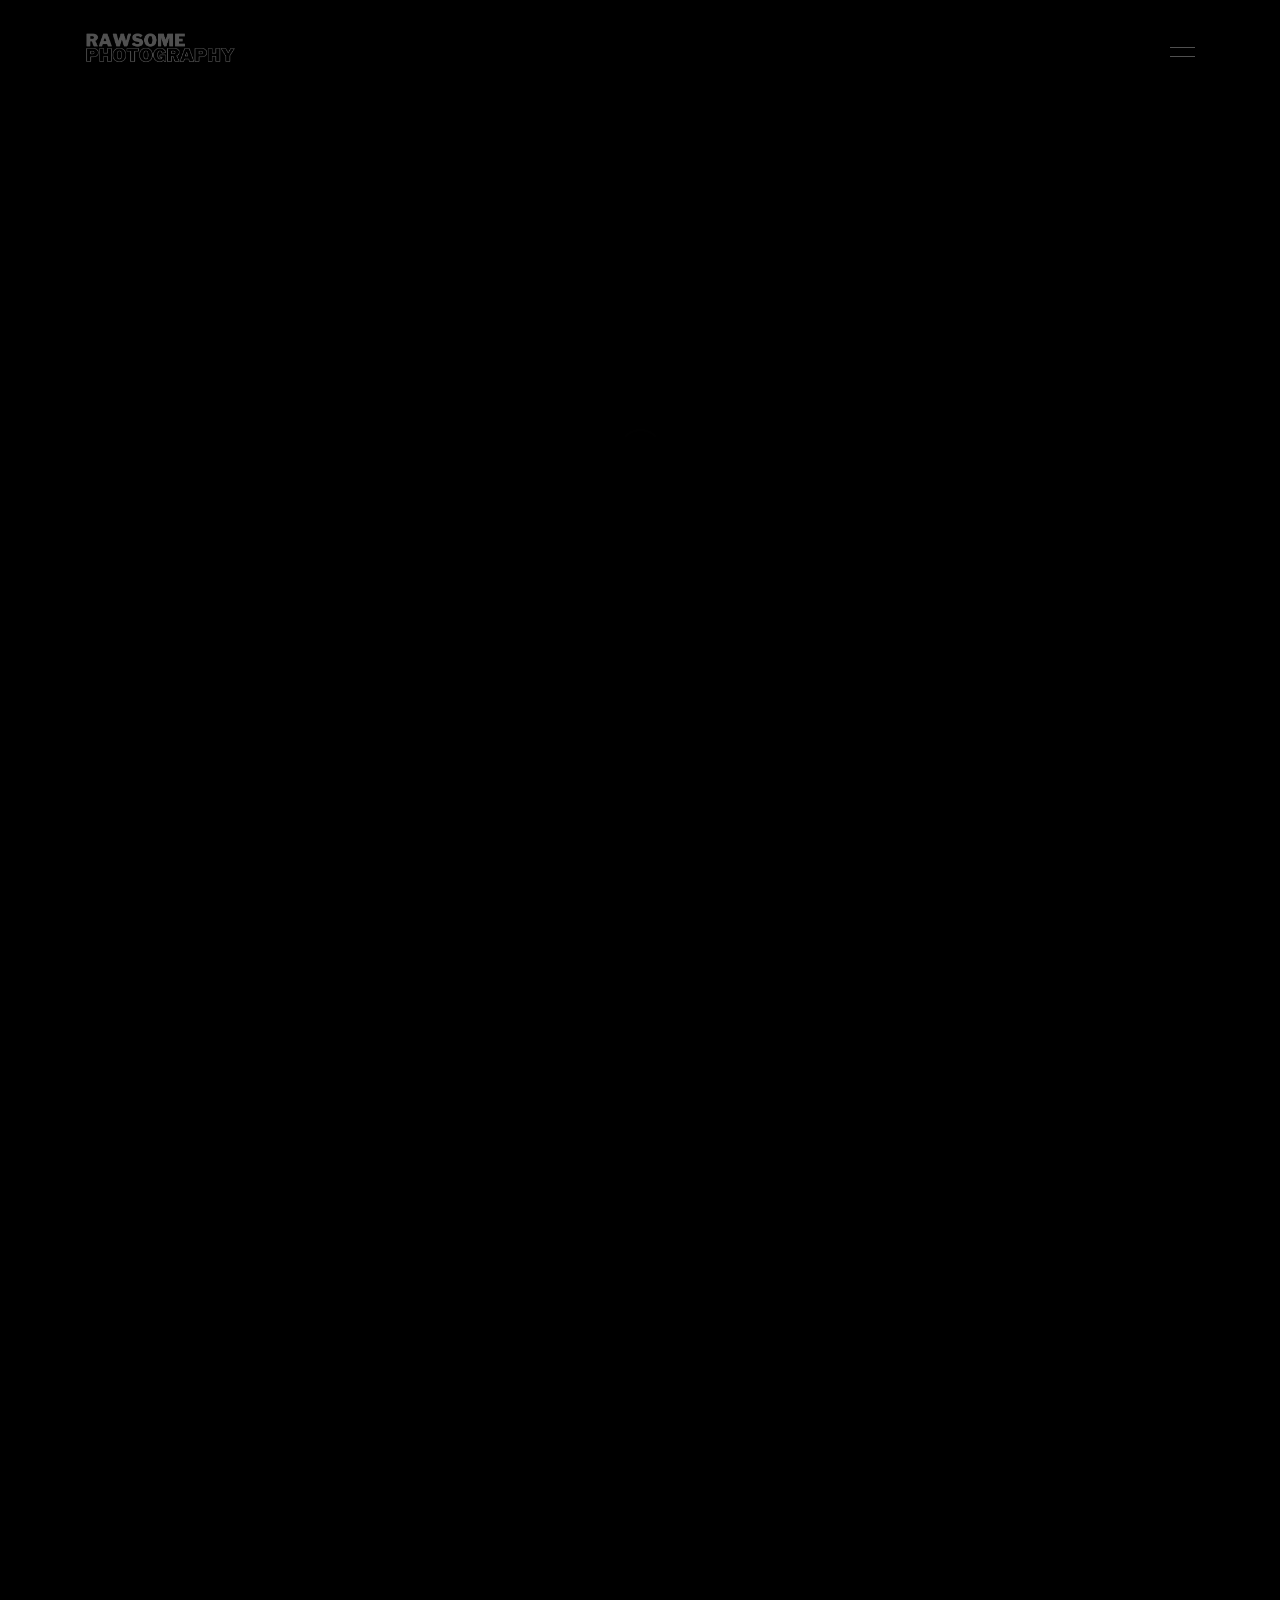
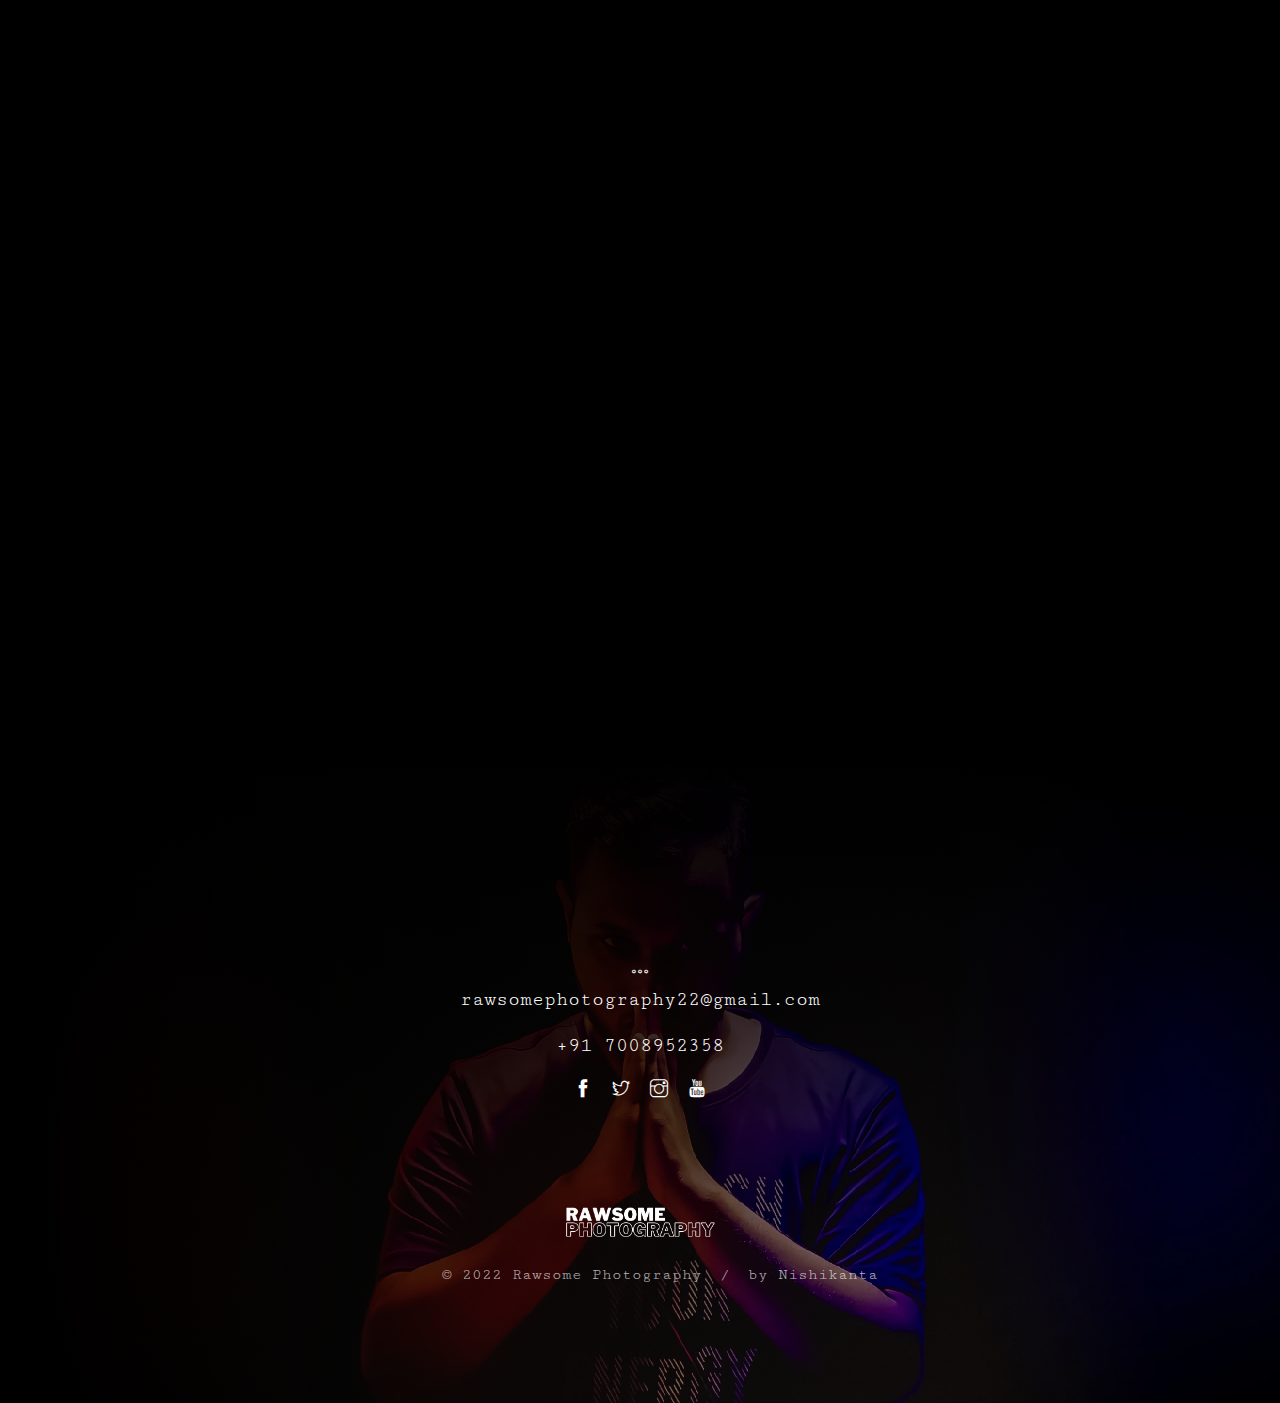
==== about.html @ 1d522aca "first commit" ====
<!DOCTYPE HTML>
<html lang="en">

<head>
    <meta charset="utf-8">
    <meta http-equiv="X-UA-Compatible" content="IE=edge">
    <title>Rawsome-Photography </title>
    <meta name="viewport" content="width=device-width, initial-scale=1">
    <link rel="icon" type="image/png" href="images/favicon.png" />
    <link rel="stylesheet" href="css/animate.css">
    <link rel="stylesheet" href="css/themify-icons.css">
    <link rel="stylesheet" href="css/bootstrap.css">
    <link rel="stylesheet" href="css/flexslider.css">
    <link rel="stylesheet" href="css/fancybox.min.css">
    <link rel="stylesheet" href="css/style.css">
    
</head>
<body>
    <!-- Preloader -->
    <div class="preloader-bg"></div>
    <div id="preloader">
        <div id="preloader-status">
            <div class="preloader-position loader">
                <span></span>
            </div>
        </div>
    </div>
    <!-- Progress-wrapp scroll-button -->
    <div class="progress-wrap">
        <svg class="progress-circle svg-content" width="100%" height="100%" viewBox="-1 -1 102 102">
            <path d="M50,1 a49,49 0 0,1 0,98 a49,49 0 0,1 0,-98" /> </svg>
    </div>
    <!-- Menu -->
    <nav class="dorothea-menu" id="ann-navbar-spy">
        <div class="dorothea-menu-inner" id="ann-navbar">
            <ul class="list-unstyled">
                <li><a href="index.html">Home</a></li>
                <li class="active"><a href="about.html">About</a></li>
                <li><a href="services.html">Services</a></li>
                <li><a href="gallery.html">Portfolio</a></li>
                <li><a href="feedback.html">Feedback</a></li>
                <li><a href="blog.html">Shop</a></li>
                <li><a href="contact.html">Contact</a></li>
            </ul>
        </div>
    </nav>
    <!-- Header -->
    <header class="dorothea-header">
        <div class="container">
            <div class="row align-items-center">
                <!-- Logo -->
                <div class="col-6 col-md-6 dorothea-logo-wrap">
                    <a href="index.html" class="dorothea-logo"><img src="images/demo/logo.webp" alt=""></a>
                </div>
                <!-- Menu Burger -->
                <div class="col-6 col-md-6 text-right dorothea-menu-burger-wrap"> <a href="#" class="dorothea-nav-toggle ann-js-dorothea-nav-toggle"><i></i></a> </div>
            </div>
        </div>
    </header>
    <!-- About -->
    <div class="section-banner">
        <div class="container">
            <div class="row">
                <div class="col-md-12 text-center"> <span class="dorothea-heading-meta animate-box" data-animate-effect="fadeInUp">Welcome</span>
                    <h2 class="dorothea-heading animate-box" data-animate-effect="fadeInUp">About Me</h2> </div>
            </div>
            <div class="row">
                <div class="col-md-12 animate-box" data-animate-effect="fadeInUp"> <img src="images/demo/footer.webp" class="img-fluid mb-30" alt="dorothea"> </div>
            </div>
            <div class="row">
                <div class="col-md-12 animate-box" data-animate-effect="fadeInUp"> <span class="dorothea-heading-meta">Photographer</span>
                    <h2>Sabyasachi Mitra</h2>
                    <p>Hey there! My name is Sabyasachi Mitra and I've been pursuing photography since 2017. I hail from Odisha and currently studying at Silicon Institute Of Technology
                        Bhubaneswar. My journey as a Photographer was not easy , When i started off i didn't know what genre to start with. With time i honed my skills towards capturing humans
                        and their emotions and have been fortunate enough to create stunning portraits out of the same. They say learning never stops and that's the same for me since Day 1 i have
                        been saying this one thing to myself that " You need to be versatile " and i will be , continuing to forge new paths and a new tommorow. Being me , Being Rawsome.</p>
                    <p>
                        I have been working with Reborn - Drink,Dance,Dine since December 2021 where i cover their events and club. I've also done my part in various college events like - Noesis , Zygon
                        ALso i have been in multiple photoshoots with creative designs as well as amazing and talented models. Also have been doing cinematography for various other companies ( Like Redbull , UPRE etc. ) </p> <img src="images/demo/sign.png" class="signature" alt="dorothea"> </div>
            </div>
        </div>
    </div>
    <!-- Team -->
    <div class="section-padding">
        <div class="container">
            <div class="row">
                <div class="col-md-12 text-center"> <span class="dorothea-heading-meta animate-box" data-animate-effect="fadeInUp">Photographer</span>
                    <h2 class="dorothea-heading animate-box" data-animate-effect="fadeInUp">Creative Team</h2> </div>
            </div>
            <div class="row">
                <div class="col-md-6 animate-box" data-animate-effect="fadeInUp">
                    <div class="dorothea-team"> <img src="images/team/1.jpg" class="img-fluid" alt="">
                        <div class="desc">
                            <div class="con">
                                <h5><a href="#0">Olivia Snow</a></h5> 
                                <span>Event Photographer</span>
                                <p class="icon"> <span><a href="#0"><i class="ti-instagram"></i></a></span> <span><a href="#0"><i class="ti-vimeo"></i></a></span> <span><a href="#0"><i class="ti-twitter"></i></a></span> </p>
                            </div>
                        </div>
                    </div>
                </div>
                <div class="col-md-6 animate-box" data-animate-effect="fadeInUp">
                    <div class="dorothea-team"> <img src="images/team/2.jpg" class="img-fluid" alt="">
                        <div class="desc">
                            <div class="con">
                                <h5><a href="#0">Betty Flynn</a></h5> 
                                <span>Wedding Photographer</span>
                                <p class="icon"> <span><a href="#0"><i class="ti-instagram"></i></a></span> <span><a href="#0"><i class="ti-vimeo"></i></a></span> <span><a href="#0"><i class="ti-twitter"></i></a></span> </p>
                            </div>
                        </div>
                    </div>
                </div>
            </div>
        </div>
    </div>
    <!-- Footer -->
    <div id="dorothea-footer" class="section-banner background-image" style="background: url('images/demo/footer.webp') center center; background-size: cover;">
        <div class="top-fade"></div>
        <div class="left-fade"></div>
        <div class="wrap-text">
            <i class="ti-more"></i>
            <p><a href="mailto:rawsomephotography22@gmail.com" class="mail">rawsomephotography22@gmail.com</a></p>
            <p><a href="tel:7008952358" class="phone">+91 7008952358</a></p>
            <ul class="social-network">
                <li><a href="https://www.facebook.com/sabya.is.mitra.786"><i class="ti-facebook"></i></a></li>
                <li><a href="https://twitter.com/Sabya786"><i class="ti-twitter"></i></a></li>
                <li><a href="https://www.instagram.com/rawsome_photographer/"><i class="ti-instagram"></i></a></li>
                <li><a href="https://www.youtube.com/channel/UCxED0mYUphMPQMyVocxD6zA"><i class="ti-youtube"></i></a></li>
            </ul>
            <div><img src="images/demo/logo.webp" class="logo-row" alt=""></div>
            <div class="credits-row">
               <ul>
                <li>© 2022 Rawsome Photography</li>
                <li>/</li>
                <li><a href="https://github.com/NishikantaRay" target="_blank">by Nishikanta</a></li>
                </ul>
            </div>
        </div>
    </div>
    <!-- jQuery -->
    <script src="js/jquery.min.js"></script>
    <script src="js/modernizr-2.6.2.min.js"></script>
    <script src="js/jquery.easing.1.3.js"></script>
    <script src="js/bootstrap.min.js"></script>
    <script src="js/jquery.waypoints.min.js"></script>
    <script src="js/jquery.flexslider-min.js"></script>
    <script src="js/sticky-kit.min.js"></script>
    <script src="js/jquery.fancybox.min.js"></script>
    <script src="js/smooth-scroll.min.js"></script>
    <script src="js/main.js"></script>
</body>

</html>
---- css/themify-icons.css ----
@font-face {
	font-family: 'themify';
	src:url('../fonts/themify.eot');
	src:url('../fonts/themifyd41d.eot?#iefix') format('embedded-opentype'),
		url('../fonts/themify.woff') format('woff'),
		url('../fonts/themify.ttf') format('truetype'),
		url('../fonts/themify.svg') format('svg');
	font-weight: normal;
	font-style: normal;
}

[class^="ti-"], [class*=" ti-"] {
	font-family: 'themify';
	speak: none;
	font-style: normal;
	font-weight: normal;
	font-variant: normal;
	text-transform: none;
	line-height: 1;

	/* Better Font Rendering =========== */
	-webkit-font-smoothing: antialiased;
	-moz-osx-font-smoothing: grayscale;
}

.ti-wand:before {
	content: "\e600";
}
.ti-volume:before {
	content: "\e601";
}
.ti-user:before {
	content: "\e602";
}
.ti-unlock:before {
	content: "\e603";
}
.ti-unlink:before {
	content: "\e604";
}
.ti-trash:before {
	content: "\e605";
}
.ti-thought:before {
	content: "\e606";
}
.ti-target:before {
	content: "\e607";
}
.ti-tag:before {
	content: "\e608";
}
.ti-tablet:before {
	content: "\e609";
}
.ti-star:before {
	content: "\e60a";
}
.ti-spray:before {
	content: "\e60b";
}
.ti-signal:before {
	content: "\e60c";
}
.ti-shopping-cart:before {
	content: "\e60d";
}
.ti-shopping-cart-full:before {
	content: "\e60e";
}
.ti-settings:before {
	content: "\e60f";
}
.ti-search:before {
	content: "\e610";
}
.ti-zoom-in:before {
	content: "\e611";
}
.ti-zoom-out:before {
	content: "\e612";
}
.ti-cut:before {
	content: "\e613";
}
.ti-ruler:before {
	content: "\e614";
}
.ti-ruler-pencil:before {
	content: "\e615";
}
.ti-ruler-alt:before {
	content: "\e616";
}
.ti-bookmark:before {
	content: "\e617";
}
.ti-bookmark-alt:before {
	content: "\e618";
}
.ti-reload:before {
	content: "\e619";
}
.ti-plus:before {
	content: "\e61a";
}
.ti-pin:before {
	content: "\e61b";
}
.ti-pencil:before {
	content: "\e61c";
}
.ti-pencil-alt:before {
	content: "\e61d";
}
.ti-paint-roller:before {
	content: "\e61e";
}
.ti-paint-bucket:before {
	content: "\e61f";
}
.ti-na:before {
	content: "\e620";
}
.ti-mobile:before {
	content: "\e621";
}
.ti-minus:before {
	content: "\e622";
}
.ti-medall:before {
	content: "\e623";
}
.ti-medall-alt:before {
	content: "\e624";
}
.ti-marker:before {
	content: "\e625";
}
.ti-marker-alt:before {
	content: "\e626";
}
.ti-arrow-up:before {
	content: "\e627";
}
.ti-arrow-right:before {
	content: "\e628";
}
.ti-arrow-left:before {
	content: "\e629";
}
.ti-arrow-down:before {
	content: "\e62a";
}
.ti-lock:before {
	content: "\e62b";
}
.ti-location-arrow:before {
	content: "\e62c";
}
.ti-link:before {
	content: "\e62d";
}
.ti-layout:before {
	content: "\e62e";
}
.ti-layers:before {
	content: "\e62f";
}
.ti-layers-alt:before {
	content: "\e630";
}
.ti-key:before {
	content: "\e631";
}
.ti-import:before {
	content: "\e632";
}
.ti-image:before {
	content: "\e633";
}
.ti-heart:before {
	content: "\e634";
}
.ti-heart-broken:before {
	content: "\e635";
}
.ti-hand-stop:before {
	content: "\e636";
}
.ti-hand-open:before {
	content: "\e637";
}
.ti-hand-drag:before {
	content: "\e638";
}
.ti-folder:before {
	content: "\e639";
}
.ti-flag:before {
	content: "\e63a";
}
.ti-flag-alt:before {
	content: "\e63b";
}
.ti-flag-alt-2:before {
	content: "\e63c";
}
.ti-eye:before {
	content: "\e63d";
}
.ti-export:before {
	content: "\e63e";
}
.ti-exchange-vertical:before {
	content: "\e63f";
}
.ti-desktop:before {
	content: "\e640";
}
.ti-cup:before {
	content: "\e641";
}
.ti-crown:before {
	content: "\e642";
}
.ti-comments:before {
	content: "\e643";
}
.ti-comment:before {
	content: "\e644";
}
.ti-comment-alt:before {
	content: "\e645";
}
.ti-close:before {
	content: "\e646";
}
.ti-clip:before {
	content: "\e647";
}
.ti-angle-up:before {
	content: "\e648";
}
.ti-angle-right:before {
	content: "\e649";
}
.ti-angle-left:before {
	content: "\e64a";
}
.ti-angle-down:before {
	content: "\e64b";
}
.ti-check:before {
	content: "\e64c";
}
.ti-check-box:before {
	content: "\e64d";
}
.ti-camera:before {
	content: "\e64e";
}
.ti-announcement:before {
	content: "\e64f";
}
.ti-brush:before {
	content: "\e650";
}
.ti-briefcase:before {
	content: "\e651";
}
.ti-bolt:before {
	content: "\e652";
}
.ti-bolt-alt:before {
	content: "\e653";
}
.ti-blackboard:before {
	content: "\e654";
}
.ti-bag:before {
	content: "\e655";
}
.ti-move:before {
	content: "\e656";
}
.ti-arrows-vertical:before {
	content: "\e657";
}
.ti-arrows-horizontal:before {
	content: "\e658";
}
.ti-fullscreen:before {
	content: "\e659";
}
.ti-arrow-top-right:before {
	content: "\e65a";
}
.ti-arrow-top-left:before {
	content: "\e65b";
}
.ti-arrow-circle-up:before {
	content: "\e65c";
}
.ti-arrow-circle-right:before {
	content: "\e65d";
}
.ti-arrow-circle-left:before {
	content: "\e65e";
}
.ti-arrow-circle-down:before {
	content: "\e65f";
}
.ti-angle-double-up:before {
	content: "\e660";
}
.ti-angle-double-right:before {
	content: "\e661";
}
.ti-angle-double-left:before {
	content: "\e662";
}
.ti-angle-double-down:before {
	content: "\e663";
}
.ti-zip:before {
	content: "\e664";
}
.ti-world:before {
	content: "\e665";
}
.ti-wheelchair:before {
	content: "\e666";
}
.ti-view-list:before {
	content: "\e667";
}
.ti-view-list-alt:before {
	content: "\e668";
}
.ti-view-grid:before {
	content: "\e669";
}
.ti-uppercase:before {
	content: "\e66a";
}
.ti-upload:before {
	content: "\e66b";
}
.ti-underline:before {
	content: "\e66c";
}
.ti-truck:before {
	content: "\e66d";
}
.ti-timer:before {
	content: "\e66e";
}
.ti-ticket:before {
	content: "\e66f";
}
.ti-thumb-up:before {
	content: "\e670";
}
.ti-thumb-down:before {
	content: "\e671";
}
.ti-text:before {
	content: "\e672";
}
.ti-stats-up:before {
	content: "\e673";
}
.ti-stats-down:before {
	content: "\e674";
}
.ti-split-v:before {
	content: "\e675";
}
.ti-split-h:before {
	content: "\e676";
}
.ti-smallcap:before {
	content: "\e677";
}
.ti-shine:before {
	content: "\e678";
}
.ti-shift-right:before {
	content: "\e679";
}
.ti-shift-left:before {
	content: "\e67a";
}
.ti-shield:before {
	content: "\e67b";
}
.ti-notepad:before {
	content: "\e67c";
}
.ti-server:before {
	content: "\e67d";
}
.ti-quote-right:before {
	content: "\e67e";
}
.ti-quote-left:before {
	content: "\e67f";
}
.ti-pulse:before {
	content: "\e680";
}
.ti-printer:before {
	content: "\e681";
}
.ti-power-off:before {
	content: "\e682";
}
.ti-plug:before {
	content: "\e683";
}
.ti-pie-chart:before {
	content: "\e684";
}
.ti-paragraph:before {
	content: "\e685";
}
.ti-panel:before {
	content: "\e686";
}
.ti-package:before {
	content: "\e687";
}
.ti-music:before {
	content: "\e688";
}
.ti-music-alt:before {
	content: "\e689";
}
.ti-mouse:before {
	content: "\e68a";
}
.ti-mouse-alt:before {
	content: "\e68b";
}
.ti-money:before {
	content: "\e68c";
}
.ti-microphone:before {
	content: "\e68d";
}
.ti-menu:before {
	content: "\e68e";
}
.ti-menu-alt:before {
	content: "\e68f";
}
.ti-map:before {
	content: "\e690";
}
.ti-map-alt:before {
	content: "\e691";
}
.ti-loop:before {
	content: "\e692";
}
.ti-location-pin:before {
	content: "\e693";
}
.ti-list:before {
	content: "\e694";
}
.ti-light-bulb:before {
	content: "\e695";
}
.ti-Italic:before {
	content: "\e696";
}
.ti-info:before {
	content: "\e697";
}
.ti-infinite:before {
	content: "\e698";
}
.ti-id-badge:before {
	content: "\e699";
}
.ti-hummer:before {
	content: "\e69a";
}
.ti-home:before {
	content: "\e69b";
}
.ti-help:before {
	content: "\e69c";
}
.ti-headphone:before {
	content: "\e69d";
}
.ti-harddrives:before {
	content: "\e69e";
}
.ti-harddrive:before {
	content: "\e69f";
}
.ti-gift:before {
	content: "\e6a0";
}
.ti-game:before {
	content: "\e6a1";
}
.ti-filter:before {
	content: "\e6a2";
}
.ti-files:before {
	content: "\e6a3";
}
.ti-file:before {
	content: "\e6a4";
}
.ti-eraser:before {
	content: "\e6a5";
}
.ti-envelope:before {
	content: "\e6a6";
}
.ti-download:before {
	content: "\e6a7";
}
.ti-direction:before {
	content: "\e6a8";
}
.ti-direction-alt:before {
	content: "\e6a9";
}
.ti-dashboard:before {
	content: "\e6aa";
}
.ti-control-stop:before {
	content: "\e6ab";
}
.ti-control-shuffle:before {
	content: "\e6ac";
}
.ti-control-play:before {
	content: "\e6ad";
}
.ti-control-pause:before {
	content: "\e6ae";
}
.ti-control-forward:before {
	content: "\e6af";
}
.ti-control-backward:before {
	content: "\e6b0";
}
.ti-cloud:before {
	content: "\e6b1";
}
.ti-cloud-up:before {
	content: "\e6b2";
}
.ti-cloud-down:before {
	content: "\e6b3";
}
.ti-clipboard:before {
	content: "\e6b4";
}
.ti-car:before {
	content: "\e6b5";
}
.ti-calendar:before {
	content: "\e6b6";
}
.ti-book:before {
	content: "\e6b7";
}
.ti-bell:before {
	content: "\e6b8";
}
.ti-basketball:before {
	content: "\e6b9";
}
.ti-bar-chart:before {
	content: "\e6ba";
}
.ti-bar-chart-alt:before {
	content: "\e6bb";
}
.ti-back-right:before {
	content: "\e6bc";
}
.ti-back-left:before {
	content: "\e6bd";
}
.ti-arrows-corner:before {
	content: "\e6be";
}
.ti-archive:before {
	content: "\e6bf";
}
.ti-anchor:before {
	content: "\e6c0";
}
.ti-align-right:before {
	content: "\e6c1";
}
.ti-align-left:before {
	content: "\e6c2";
}
.ti-align-justify:before {
	content: "\e6c3";
}
.ti-align-center:before {
	content: "\e6c4";
}
.ti-alert:before {
	content: "\e6c5";
}
.ti-alarm-clock:before {
	content: "\e6c6";
}
.ti-agenda:before {
	content: "\e6c7";
}
.ti-write:before {
	content: "\e6c8";
}
.ti-window:before {
	content: "\e6c9";
}
.ti-widgetized:before {
	content: "\e6ca";
}
.ti-widget:before {
	content: "\e6cb";
}
.ti-widget-alt:before {
	content: "\e6cc";
}
.ti-wallet:before {
	content: "\e6cd";
}
.ti-video-clapper:before {
	content: "\e6ce";
}
.ti-video-camera:before {
	content: "\e6cf";
}
.ti-vector:before {
	content: "\e6d0";
}
.ti-themify-logo:before {
	content: "\e6d1";
}
.ti-themify-favicon:before {
	content: "\e6d2";
}
.ti-themify-favicon-alt:before {
	content: "\e6d3";
}
.ti-support:before {
	content: "\e6d4";
}
.ti-stamp:before {
	content: "\e6d5";
}
.ti-split-v-alt:before {
	content: "\e6d6";
}
.ti-slice:before {
	content: "\e6d7";
}
.ti-shortcode:before {
	content: "\e6d8";
}
.ti-shift-right-alt:before {
	content: "\e6d9";
}
.ti-shift-left-alt:before {
	content: "\e6da";
}
.ti-ruler-alt-2:before {
	content: "\e6db";
}
.ti-receipt:before {
	content: "\e6dc";
}
.ti-pin2:before {
	content: "\e6dd";
}
.ti-pin-alt:before {
	content: "\e6de";
}
.ti-pencil-alt2:before {
	content: "\e6df";
}
.ti-palette:before {
	content: "\e6e0";
}
.ti-more:before {
	content: "\e6e1";
}
.ti-more-alt:before {
	content: "\e6e2";
}
.ti-microphone-alt:before {
	content: "\e6e3";
}
.ti-magnet:before {
	content: "\e6e4";
}
.ti-line-double:before {
	content: "\e6e5";
}
.ti-line-dotted:before {
	content: "\e6e6";
}
.ti-line-dashed:before {
	content: "\e6e7";
}
.ti-layout-width-full:before {
	content: "\e6e8";
}
.ti-layout-width-default:before {
	content: "\e6e9";
}
.ti-layout-width-default-alt:before {
	content: "\e6ea";
}
.ti-layout-tab:before {
	content: "\e6eb";
}
.ti-layout-tab-window:before {
	content: "\e6ec";
}
.ti-layout-tab-v:before {
	content: "\e6ed";
}
.ti-layout-tab-min:before {
	content: "\e6ee";
}
.ti-layout-slider:before {
	content: "\e6ef";
}
.ti-layout-slider-alt:before {
	content: "\e6f0";
}
.ti-layout-sidebar-right:before {
	content: "\e6f1";
}
.ti-layout-sidebar-none:before {
	content: "\e6f2";
}
.ti-layout-sidebar-left:before {
	content: "\e6f3";
}
.ti-layout-placeholder:before {
	content: "\e6f4";
}
.ti-layout-menu:before {
	content: "\e6f5";
}
.ti-layout-menu-v:before {
	content: "\e6f6";
}
.ti-layout-menu-separated:before {
	content: "\e6f7";
}
.ti-layout-menu-full:before {
	content: "\e6f8";
}
.ti-layout-media-right-alt:before {
	content: "\e6f9";
}
.ti-layout-media-right:before {
	content: "\e6fa";
}
.ti-layout-media-overlay:before {
	content: "\e6fb";
}
.ti-layout-media-overlay-alt:before {
	content: "\e6fc";
}
.ti-layout-media-overlay-alt-2:before {
	content: "\e6fd";
}
.ti-layout-media-left-alt:before {
	content: "\e6fe";
}
.ti-layout-media-left:before {
	content: "\e6ff";
}
.ti-layout-media-center-alt:before {
	content: "\e700";
}
.ti-layout-media-center:before {
	content: "\e701";
}
.ti-layout-list-thumb:before {
	content: "\e702";
}
.ti-layout-list-thumb-alt:before {
	content: "\e703";
}
.ti-layout-list-post:before {
	content: "\e704";
}
.ti-layout-list-large-image:before {
	content: "\e705";
}
.ti-layout-line-solid:before {
	content: "\e706";
}
.ti-layout-grid4:before {
	content: "\e707";
}
.ti-layout-grid3:before {
	content: "\e708";
}
.ti-layout-grid2:before {
	content: "\e709";
}
.ti-layout-grid2-thumb:before {
	content: "\e70a";
}
.ti-layout-cta-right:before {
	content: "\e70b";
}
.ti-layout-cta-left:before {
	content: "\e70c";
}
.ti-layout-cta-center:before {
	content: "\e70d";
}
.ti-layout-cta-btn-right:before {
	content: "\e70e";
}
.ti-layout-cta-btn-left:before {
	content: "\e70f";
}
.ti-layout-column4:before {
	content: "\e710";
}
.ti-layout-column3:before {
	content: "\e711";
}
.ti-layout-column2:before {
	content: "\e712";
}
.ti-layout-accordion-separated:before {
	content: "\e713";
}
.ti-layout-accordion-merged:before {
	content: "\e714";
}
.ti-layout-accordion-list:before {
	content: "\e715";
}
.ti-ink-pen:before {
	content: "\e716";
}
.ti-info-alt:before {
	content: "\e717";
}
.ti-help-alt:before {
	content: "\e718";
}
.ti-headphone-alt:before {
	content: "\e719";
}
.ti-hand-point-up:before {
	content: "\e71a";
}
.ti-hand-point-right:before {
	content: "\e71b";
}
.ti-hand-point-left:before {
	content: "\e71c";
}
.ti-hand-point-down:before {
	content: "\e71d";
}
.ti-gallery:before {
	content: "\e71e";
}
.ti-face-smile:before {
	content: "\e71f";
}
.ti-face-sad:before {
	content: "\e720";
}
.ti-credit-card:before {
	content: "\e721";
}
.ti-control-skip-forward:before {
	content: "\e722";
}
.ti-control-skip-backward:before {
	content: "\e723";
}
.ti-control-record:before {
	content: "\e724";
}
.ti-control-eject:before {
	content: "\e725";
}
.ti-comments-smiley:before {
	content: "\e726";
}
.ti-brush-alt:before {
	content: "\e727";
}
.ti-youtube:before {
	content: "\e728";
}
.ti-vimeo:before {
	content: "\e729";
}
.ti-twitter:before {
	content: "\e72a";
}
.ti-time:before {
	content: "\e72b";
}
.ti-tumblr:before {
	content: "\e72c";
}
.ti-skype:before {
	content: "\e72d";
}
.ti-share:before {
	content: "\e72e";
}
.ti-share-alt:before {
	content: "\e72f";
}
.ti-rocket:before {
	content: "\e730";
}
.ti-pinterest:before {
	content: "\e731";
}
.ti-new-window:before {
	content: "\e732";
}
.ti-microsoft:before {
	content: "\e733";
}
.ti-list-ol:before {
	content: "\e734";
}
.ti-linkedin:before {
	content: "\e735";
}
.ti-layout-sidebar-2:before {
	content: "\e736";
}
.ti-layout-grid4-alt:before {
	content: "\e737";
}
.ti-layout-grid3-alt:before {
	content: "\e738";
}
.ti-layout-grid2-alt:before {
	content: "\e739";
}
.ti-layout-column4-alt:before {
	content: "\e73a";
}
.ti-layout-column3-alt:before {
	content: "\e73b";
}
.ti-layout-column2-alt:before {
	content: "\e73c";
}
.ti-instagram:before {
	content: "\e73d";
}
.ti-google:before {
	content: "\e73e";
}
.ti-github:before {
	content: "\e73f";
}
.ti-flickr:before {
	content: "\e740";
}
.ti-facebook:before {
	content: "\e741";
}
.ti-dropbox:before {
	content: "\e742";
}
.ti-dribbble:before {
	content: "\e743";
}
.ti-apple:before {
	content: "\e744";
}
.ti-android:before {
	content: "\e745";
}
.ti-save:before {
	content: "\e746";
}
.ti-save-alt:before {
	content: "\e747";
}
.ti-yahoo:before {
	content: "\e748";
}
.ti-wordpress:before {
	content: "\e749";
}
.ti-vimeo-alt:before {
	content: "\e74a";
}
.ti-twitter-alt:before {
	content: "\e74b";
}
.ti-tumblr-alt:before {
	content: "\e74c";
}
.ti-trello:before {
	content: "\e74d";
}
.ti-stack-overflow:before {
	content: "\e74e";
}
.ti-soundcloud:before {
	content: "\e74f";
}
.ti-sharethis:before {
	content: "\e750";
}
.ti-sharethis-alt:before {
	content: "\e751";
}
.ti-reddit:before {
	content: "\e752";
}
.ti-pinterest-alt:before {
	content: "\e753";
}
.ti-microsoft-alt:before {
	content: "\e754";
}
.ti-linux:before {
	content: "\e755";
}
.ti-jsfiddle:before {
	content: "\e756";
}
.ti-joomla:before {
	content: "\e757";
}
.ti-html5:before {
	content: "\e758";
}
.ti-flickr-alt:before {
	content: "\e759";
}
.ti-email:before {
	content: "\e75a";
}
.ti-drupal:before {
	content: "\e75b";
}
.ti-dropbox-alt:before {
	content: "\e75c";
}
.ti-css3:before {
	content: "\e75d";
}
.ti-rss:before {
	content: "\e75e";
}
.ti-rss-alt:before {
	content: "\e75f";
}
---- css/style.css ----
/* ----------------------------------------------------------------

01. Fonts settings
02. Default style
03. Preloader style
04. Scrollbar style
05. Selection style
06. Navigation style
07. Header style
08. Section style
09. Slider style
10. Heading style
11. About banner style
12. Team style
13. Services style
14. Pricing style
15. FAQs style
16. Gallery style
17. Blog & Post style
18. Button style
19. Progress-wrap style
20. Footer style

------------------------------------------------------------------- */

/* ======= Fonts settings (Gooogle Font: Cutive Mono) ======= */
@import url('https://fonts.googleapis.com/css2?family=Cutive+Mono&amp;display=swap');

/* ======= Default styles ======= */
html,
body {
    -moz-osx-font-smoothing: grayscale;
    -webkit-font-smoothing: antialiased;
    -moz-font-smoothing: antialiased;
    font-smoothing: antialiased;
}
body {
    font-family: 'Cutive Mono', monospace;
    font-size: 16px;
    line-height: 1.5em;
    font-weight: 400;
    color: #999;
    background-color: #000;
}
/* typography */
h1,
h2,
h3,
h4,
h5,
h6 {
    color: #fff;
    font-family: 'Cutive Mono', monospace;
    font-weight: 400;
    line-height: 1.25em;
    margin: 0 0 20px 0;
}

h1 {
    font-size: 40px;
}

h2 {
    font-size: 35px;
}

h3 {
    font-size: 30px;
}

h4 {
    font-size: 25px;
}

h5 {
    font-size: 20px;
}

h6 {
    font-size: 16px;
}


p {
    font-family: 'Cutive Mono', monospace;
    font-size: 16px;
    line-height: 1.5em;
    margin: 0 0 20px;
    color: #999;
    font-weight: 400;
}
/* lists */
ul {
    list-style-type: none;
}
/* links */
a {
    color: #fff;
    -webkit-transition: 0.5s;
    -o-transition: 0.5s;
    transition: 0.5s;
}
a:hover,
a:active,
a:focus {
    color: #fff;
    outline: none;
    text-decoration: none !important;
}
a:link {
    text-decoration: none;
}
a:focus {
    outline: none;
}
img {
    width: 100%;
    height: auto;
}
.js .animate-box {
    opacity: 0;
}
a[href^="tel"] {
    color: inherit;
    text-decoration: none;
}
.bg-fixed {
    background-attachment: fixed;
}

@media (max-width: 992px) {
    .bg-fixed {
    background-attachment: initial;}
}

.mt-60 {
    margin-top: 60px;
}
.mb-30 {
    margin-bottom: 30px;
}
.small,
small {
    font-size: 80%;
}
b,
strong {
    color: #fff;
}
/* form element */
/* text field */
button,
input,
optgroup,
select,
textarea {
    font-family: 'Cutive Mono', monospace;
}
input[type="password"]:focus,
input[type="email"]:focus,
input[type="text"]:focus,
input[type="file"]:focus,
input[type="radio"]:focus,
input[type="checkbox"]:focus,
textarea:focus {
    outline: none;
}
input[type="password"],
input[type="email"],
input[type="text"],
input[type="file"],
textarea {
    max-width: 100%;
    margin-bottom: 15px;
    padding: 10px 15px;
    height: auto;
    -webkit-box-shadow: none;
    box-shadow: none;
    display: block;
    width: 100%;
    font-size: 16px;
    line-height: 1.5em;
    font-weight: 400;
    color: #fff;
    background-image: none;
    border: none;
}
input[type="submit"],
input[type="reset"],
input[type="button"],
button {
    text-shadow: none;
    padding: 12px 30px;
    -webkit-box-shadow: none;
    box-shadow: none;
    font-weight: 400;
    border: none;
    color: #999;
    -webkit-transition: background-color .15s ease-out;
    transition: background-color .15s ease-out;
    background-color: #101010;
    margin-top: 15px;
    font-size: 16px;
    letter-spacing: 0px;
    border-radius: 30px;
}
input[type="submit"]:hover,
input[type="reset"]:hover,
input[type="button"]:hover,
button:hover {
    background-color: #101010;
    color: #fff;
}
#message {
    height: 130px;
    color: #999;
    background: #101010;
}
input[type="password"].form-control,
input[type="email"].form-control,
input[type="text"].form-control,
input[type="file"].form-control,
textarea.form-control {
    background: #101010;
    color: #999;
    border-radius: 0px;
}
input[type="radio"],
input[type="checkbox"] {
    display: inline;
}
select {
    padding: 10px;
    border-radius: 5px;
}
.form-control {
    max-width: 100%;
    margin-bottom: 15px;
    padding: 10px 15px;
    height: auto;
    background-color: #101010;
    -webkit-box-shadow: none;
    box-shadow: none;
    display: block;
    width: 100%;
    font-size: 16px;
    line-height: 1.5em;
    font-weight: 400;
    color: #fff;
    background-image: none;
    border: none;
}
.form-control:active,
.form-control:focus {
    outline: none;
    -webkit-box-shadow: none;
    box-shadow: none;
    border: none;
}
table,
th,
tr,
td {
    border: 1px solid #101010;
}
th,
tr,
td {
    padding: 10px;
}


/* =======  Preloader Style  ======= */
.preloader-bg,
#preloader {
    position: fixed;
    width: 100%;
    height: 100%;
    overflow: hidden;
    background: #000;
    z-index: 999999;
}
#preloader {
    display: table;
    table-layout: fixed;
}
#preloader-status {
    display: table-cell;
    vertical-align: middle;
}
.preloader-position {
    position: relative;
    margin: 0 auto;
    text-align: center;
    -webkit-box-sizing: border-box;
    -moz-box-sizing: border-box;
    -ms-box-sizing: border-box;
    -o-box-sizing: border-box;
    box-sizing: border-box;
}
.loader {
    position: relative;
    width: 45px;
    height: 45px;
    left: 50%;
    top: auto;
    margin-left: -22px;
    margin-top: 2px;
    -webkit-animation: rotate 1s infinite linear;
    -moz-animation: rotate 1s infinite linear;
    -ms-animation: rotate 1s infinite linear;
    -o-animation: rotate 1s infinite linear;
    animation: rotate 1s infinite linear;
    border: 2px solid rgba(255, 255, 255, .2);
    -webkit-border-radius: 50%;
    -moz-border-radius: 50%;
    -ms-border-radius: 50%;
    -o-border-radius: 50%;
    border-radius: 50%;
}
.loader span {
    position: absolute;
    width: 45px;
    height: 45px;
    top: -2px;
    left: -2px;
    border: 2px solid transparent;
    border-top: 2px solid rgba(255, 255, 255, .9);
    -webkit-border-radius: 50%;
    -moz-border-radius: 50%;
    -ms-border-radius: 50%;
    -o-border-radius: 50%;
    border-radius: 50%;
}
@-webkit-keyframes rotate {
    0% {
        -webkit-transform: rotate(0deg);
    }
    100% {
        -webkit-transform: rotate(360deg);
    }
}
@keyframes rotate {
    0% {
        transform: rotate(0deg);
    }
    100% {
        transform: rotate(360deg);
    }
}


/* ======= Scrollbar style ======= */
::-webkit-scrollbar {
    width: 0px;
}
::-webkit-scrollbar-track {
    background: #fff;
}
::-webkit-scrollbar-thumb {
    background: #000;
}
::-webkit-scrollbar-thumb:hover {
    background: #000;
}


/* ======= Selection style ======= */
::-webkit-selection {
    color: #fff;
    background: rgba(0, 0, 0, 0.75);
}
::-moz-selection {
    color: #fff;
    background: rgba(0, 0, 0, 0.75);
}
::selection {
    color: #fff;
    background: rgba(0, 0, 0, 0.75);
}


/* ======= Navigation style ======= */
.dorothea-menu {
    display: block;
    background: rgba(0, 0, 0, 0.9);
    right: 0;
    z-index: 101;
    position: fixed;
    width: 340px;
    -webkit-transform: translateX(100%);
    -ms-transform: translateX(100%);
    transform: translateX(100%);
    -webkit-transition: .3s all ease;
    -o-transition: .3s all ease;
    transition: .3s all ease;
    bottom: 0;
    top: 0;
    -webkit-box-shadow: 0 -20px 20px -5px rgba(0, 0, 0, 0.05);
    box-shadow: 0 -20px 20px -5px rgba(0, 0, 0, 0.05);
    min-height: 300px;
    overflow: auto;
}
.dorothea-menu ul {
    position: relative;
    margin-top: 150px;
    margin-bottom: 50px;
}
.dorothea-menu ul > li {
    list-style: none;
    visibility: hidden;
    opacity: 0;
    top: -20px;
    position: relative;
    text-align: center;
    -webkit-transition: .3s all ease;
    -o-transition: .3s all ease;
    transition: .3s all ease;
    margin: 0 40px;
    padding: 10px 15px;
}
.dorothea-menu ul > li.is-show {
    visibility: visible;
    opacity: 1;
    top: 0px;
}
.dorothea-menu ul > li a {
    color: #999;
    font-size: 18px;
    font-family: 'Cutive Mono', monospace;
    font-weight: 400;
}
.dorothea-menu ul > li a:hover {
    color: #fff;
}
.dorothea-menu ul > li.active a {
    color: #fff;
}
.dorothea-menu.dorothea-menu-show {
    -webkit-transform: translateX(0%);
    -ms-transform: translateX(0%);
    transform: translateX(0%);
}
.dorothea-logo-wrap {
    position: relative;
    z-index: 1021;
}


/* ======= Header style ======= */
.dorothea-header {
    padding: 30px;
    position: absolute;
    top: 0;
    z-index: 900;
    width: 100%;
}
.dorothea-header .dorothea-logo {
    line-height: 0;
    padding: 0;
    color: #fff;
    font-size: 30px;
    font-family: 'Cutive Mono', monospace;
    font-weight: 400;
}
.dorothea-header .dorothea-logo img {
    width: 150px;
}
.dorothea-header .social li {
    display: inline-block;
}
.dorothea-header .social li a {
    color: #fff;
    padding: 0 10px;
}
.dorothea-header .heading {
    color: #fff;
}
.dorothea-header.scrolled {
    position: fixed;
    padding: 30px;
    top: 0;
    background: rgba(0, 0, 0, 0.9);
    -webkit-transition: .0s all ease;
    -o-transition: .0s all ease;
    transition: .0s all ease;
    -webkit-transform: translateY(-100%);
    -ms-transform: translateY(-100%);
    transform: translateY(-100%);
}
.dorothea-header.scrolled .social {
    margin-top: 10px;
}
.dorothea-header.scrolled .social li a {
    color: #fff;
}
.dorothea-header.scrolled .dorothea-logo {
    line-height: 1em;
    padding: 0;
    color: #fff;
    font-size: 30px;
    font-family: 'Cutive Mono', monospace;
    font-weight: 400;
}
.dorothea-header.scrolled .dorothea-nav-toggle {
    top: -1px !important;
}
.dorothea-header.awake {
    -webkit-transition: .3s all ease;
    -o-transition: .3s all ease;
    transition: .3s all ease;
    -webkit-transform: translateY(0%);
    -ms-transform: translateY(0%);
    transform: translateY(0%);
}
.dorothea-header.sleep {
    -webkit-transition: .3s all ease;
    -o-transition: .3s all ease;
    transition: .3s all ease;
    -webkit-transform: translateY(-100%);
    -ms-transform: translateY(-100%);
    transform: translateY(-100%);
}
.dorothea-nav-toggle {
    top: 2px !important;
}
.dorothea-nav-toggle i,
.dorothea-nav-toggle i:before,
.dorothea-nav-toggle i:after {
    background: #fff !important;
}
.dorothea-menu-burger-wrap {
    position: relative;
    z-index: 1022;
}
.dorothea-nav-toggle {
    width: 30px;
    height: 30px;
    cursor: pointer;
    text-decoration: none;
    position: relative;
    top: -15px;
    z-index: 109;
    display: block !important;
    float: right;
    right: 0;
    display: none;
    border-bottom: none !important;
}
.dorothea-nav-toggle:hover i:before {
    top: -7px;
}
.dorothea-nav-toggle:hover i:after {
    bottom: -7px;
}
.dorothea-nav-toggle.active i {
    background: transparent !important;
}
.dorothea-nav-toggle.active i:before {
    top: -1px;
    -webkit-transform: rotateZ(45deg);
    -moz-transform: rotateZ(45deg);
    -ms-transform: rotateZ(45deg);
    -o-transform: rotateZ(45deg);
    transform: rotateZ(45deg);
}
.dorothea-nav-toggle.active i:after {
    bottom: 0;
    -webkit-transform: rotateZ(-45deg);
    -moz-transform: rotateZ(-45deg);
    -ms-transform: rotateZ(-45deg);
    -o-transform: rotateZ(-45deg);
    transform: rotateZ(-45deg);
}
.dorothea-nav-toggle:hover,
.dorothea-nav-toggle:focus,
.dorothea-nav-toggle:active {
    outline: none;
    border-bottom: none !important;
}
.dorothea-nav-toggle i {
    position: relative;
    display: -moz-inline-stack;
    display: inline-block;
    zoom: 1;
    *display: inline;
    width: 25px;
    height: 0px;
    font: bold 14px/.4 Helvetica;
    text-transform: uppercase;
    text-indent: -55px;
    background: #fff;
    -webkit-transition: all .2s ease-out;
    -o-transition: all .2s ease-out;
    transition: all .2s ease-out;
}
.dorothea-nav-toggle i:before,
.dorothea-nav-toggle i:after {
    content: '';
    width: 25px;
    height: 1px;
    background: #fff;
    position: absolute;
    left: 0;
    -webkit-transition: 0.2s;
    -o-transition: 0.2s;
    transition: 0.2s;
}
.dorothea-nav-toggle i:before {
    top: -5px;
}
.dorothea-nav-toggle i:after {
    bottom: -5px;
}


/* ======= Section style ======= */
.section-padding {
    padding: 100px 0;
    clear: both;
    width: 100%;
    display: block;
}
.section-banner {
    padding: 200px 0 100px 0;
    clear: both;
    width: 100%;
    display: block;
}


/* ======= Slider style ======= */
.dorothea-hero .flexslider {
    border: none;
    z-index: 1;
    margin-bottom: 0;
    background: #000;
}
.dorothea-hero .flexslider .slides {
    position: relative;
    overflow: hidden;
}
.dorothea-hero .flexslider .slides li {
    background-repeat: no-repeat;
    background-size: cover;
    background-position: bottom center;
    position: relative;
    min-height: 100vh;
}
.dorothea-hero .flexslider .flex-control-nav {
    bottom: 20px;
    z-index: 1000;
    right: 20px;
    float: right;
    width: auto;
}
.dorothea-hero .flexslider .flex-control-nav li {
    display: none;
    margin-bottom: 6px;
}
.dorothea-hero .flexslider .flex-control-nav li a {
    background: #fff;
    -webkit-box-shadow: none;
    box-shadow: none;
    width: 8px;
    height: 8px;
    cursor: pointer;
}
.dorothea-hero .flexslider .flex-control-nav li a.flex-active {
    cursor: pointer;
    background: #000;
}
.dorothea-hero .flexslider .flex-direction-nav {
    display: none;
}
.dorothea-hero .flexslider .slider-text {
    display: table;
    opacity: 0;
    min-height: 100vh;
    padding: 0;
    z-index: 9;
}
.dorothea-hero .flexslider .slider-text > .slider-text-inner {
    display: table-cell;
    vertical-align: middle;
    min-height: 100vh;
    padding: 20px;
    position: relative;
}
.dorothea-hero .flexslider .slider-text > .slider-text-inner .frame-inner {
    position: relative;
    z-index: 1;
    bottom: 0px;
    left: 0;
    padding: 20px;
    background: transparent;
    text-align: center;
    width: 320px;
}
.dorothea-hero .flexslider .slider-text > .slider-text-inner .desc {
    position: absolute;
    bottom: 0px;
    left: 0;
    padding: 20px;
    background: transparent;
}
/* border frame */
.dorothea-hero .flexslider .slider-text > .slider-text-inner .frame-inner .frame-1,
.dorothea-hero .flexslider .slider-text > .slider-text-inner .frame-inner .frame-2 {
    position: absolute;
    left: 0;
    top: 0;
    width: 100%;
    height: 100%;
    z-index: -1;
}
.dorothea-hero .flexslider .slider-text > .slider-text-inner .frame-inner .frame-1:before,
.dorothea-hero .flexslider .slider-text > .slider-text-inner .frame-inner .frame-1:after,
.dorothea-hero .flexslider .slider-text > .slider-text-inner .frame-inner .frame-2:before,
.dorothea-hero .flexslider .slider-text > .slider-text-inner .frame-inner .frame-2:after {
    content: "";
    display: block;
    position: absolute;
    left: 0;
    top: 0;
    width: 20px;
    height: 20px;
    opacity: 0.5;
}
.dorothea-hero .flexslider .slider-text > .slider-text-inner .frame-inner .frame-1:before {
    border-top: 5px solid #fff;
    border-left: 5px solid #fff;
}
.dorothea-hero .flexslider .slider-text > .slider-text-inner .frame-inner .frame-1:after {
    top: auto;
    bottom: 0;
    border-bottom: 5px solid #fff;
    border-left: 5px solid #fff;
}
.dorothea-hero .flexslider .slider-text > .slider-text-inner .frame-inner .frame-2:before {
    left: auto;
    right: 0;
    border-top: 5px solid #fff;
    border-right: 5px solid #fff;
}
.dorothea-hero .flexslider .slider-text > .slider-text-inner .frame-inner .frame-2:after {
    top: auto;
    bottom: 0;
    left: auto;
    right: 0;
    border-bottom: 5px solid #fff;
    border-right: 5px solid #fff;
}
@media screen and (max-width: 768px) {
    .dorothea-hero .flexslider .slider-text > .slider-text-inner .frame-inner {
        width: 265px;
    }
    .dorothea-hero .flexslider .slider-text > .slider-text-inner {
        text-align: center;
    }
}
.dorothea-hero .flexslider .slider-text > .slider-text-inner h2,
.dorothea-hero .flexslider .slider-text > .slider-text-inner h2 {
    font-size: 35px;
    color: #fff;
    font-family: 'Cutive Mono', monospace;
    font-weight: 400;
    margin: 0;
    line-height: 1.25em;
    letter-spacing: 12px;
    text-transform: uppercase;
    text-align: center;
}
.dorothea-hero .flexslider .slider-text > .slider-text-inner h5,
.dorothea-hero .flexslider .slider-text > .slider-text-inner h5 {
    font-size: 25px;
    color: #fff;
    font-family: 'Cutive Mono', monospace;
    font-weight: 400;
    margin: 0;
    line-height: 1.25em;
    letter-spacing: 12px;
    text-transform: uppercase;
    text-align: center;
}
.dorothea-hero .flexslider .slider-text > .slider-text-inner h6,
.dorothea-hero .flexslider .slider-text > .slider-text-inner h6 {
    font-size: 16px;
    color: #fff;
    font-family: 'Cutive Mono', monospace;
    text-transform: uppercase;
    font-weight: 400;
    margin: 0;
    letter-spacing: 7px;
}
@media screen and (max-width: 768px) {
    .dorothea-hero .flexslider .slider-text > .slider-text-inner h2 {
        font-size: 25px;
    }
    .dorothea-hero .flexslider .slider-text > .slider-text-inner h6 {
        font-size: 12px;
    }
}
.dorothea-hero .flexslider .slider-text > .slider-text-inner .heading-section {
    font-size: 50px;
}
@media screen and (max-width: 768px) {
    .dorothea-hero .flexslider .slider-text > .slider-text-inner .heading-section {
        font-size: 30px;
    }
}
.dorothea-hero .flexslider .slider-text > .slider-text-inner p {
    margin-bottom: 0;
}
@media screen and (max-width: 768px) {
    .dorothea-hero .flexslider .slider-text > .slider-text-inner .btn {
        width: 100%;
    }
}
/* bottom fade */
.dorothea-hero .bottom-fade {
    width: 100%;
    bottom: 0;
    height: 50vh;
    z-index: 2;
    float: left;
    position: absolute;
    background: linear-gradient(to top, black 0%, rgba(0, 0, 0, 0.738) 19%, rgba(0, 0, 0, 0.541) 34%, rgba(0, 0, 0, 0.382) 47%, rgba(0, 0, 0, 0.278) 56.5%, rgba(0, 0, 0, 0.194) 65%, rgba(0, 0, 0, 0.126) 73%, rgba(0, 0, 0, 0.075) 80.2%, rgba(0, 0, 0, 0.042) 86.1%, rgba(0, 0, 0, 0.021) 91%, rgba(0, 0, 0, 0.008) 95.2%, rgba(0, 0, 0, 0.002) 98.2%, transparent 100%);
}
.dorothea-hero .top-fade {
    width: 100%;
    top: 0;
    height: 30vh;
    z-index: 2;
    float: left;
    position: absolute;
    background: linear-gradient(to bottom, black 0%, rgba(0, 0, 0, 0.738) 19%, rgba(0, 0, 0, 0.541) 34%, rgba(0, 0, 0, 0.382) 47%, rgba(0, 0, 0, 0.278) 56.5%, rgba(0, 0, 0, 0.194) 65%, rgba(0, 0, 0, 0.126) 73%, rgba(0, 0, 0, 0.075) 80.2%, rgba(0, 0, 0, 0.042) 86.1%, rgba(0, 0, 0, 0.021) 91%, rgba(0, 0, 0, 0.008) 95.2%, rgba(0, 0, 0, 0.002) 98.2%, transparent 100%);
    opacity: .2;
}
/* number */
.dorothea-hero .number {
    position: absolute;
    bottom: 40px;
    left: 0;
    z-index: 3;
}
.dorothea-hero .number i {
    height: 20px;
    float: left;
    margin-right: 5px;
    color: rgba(255, 255, 255, 0.75);
    font-size: 20px;
}
.dorothea-hero .number span {
    line-height: 22px;
    float: left;
    color: #fff;
}
.dorothea-hero .right-bottom-text {
    position: absolute;
    bottom: 40px;
    right: 0;
    z-index: 3;
}
.dorothea-hero .right-bottom-text span {
    line-height: 22px;
    float: left;
    font-family: 'Cutive Mono', monospace;
    color: #fff;
}
/* bounce */
.dorothea-hero .arrow {
    position: absolute;
    height: 100%;
    width: 100%;
    text-align: center;
    z-index: 8;
    bottom: 80px;
}
.dorothea-hero .arrow.bounce {
    -webkit-animation: bounce 2s infinite;
    animation: bounce 2s infinite;
}
.dorothea-hero .arrow i {
    position: relative;
    display: inline-block;
    width: 30px;
    height: 30px;
    line-height: 30px;
    color: #fff;
    font-size: 20px;
}
.dorothea-hero .arrow i:hover:after {
    -webkit-transform: scale(1.2);
    transform: scale(1.2);
    opacity: 0;
    -webkit-transition: all .5s;
    transition: all .5s;
}

@media screen and (max-width: 768px) {
    .dorothea-hero .bottom-fade {
    bottom: -75px;
    }
    .dorothea-hero .number {
        left: 50%;
        transform: translate(-50%, 0);
        bottom: 30px;
    }
    .dorothea-hero .number i {
        font-size: 18px;
    }
    
    .dorothea-hero .number a span {
        font-size: 14px;
    }
    .dorothea-hero .right-bottom-text {
        display: none;
    }
    .dorothea-hero .arrow {
        display: none;
    }
}


/* ======= Heading style ======= */
.dorothea-heading {
    color: #fff;
    font-family: 'Cutive Mono', monospace;
    margin-bottom: 60px;
    font-weight: 400;
    font-size: 35px;
}
.dorothea-heading span {
    display: block;
}
.dorothea-contact-heading {
    color: #fff;
    font-family: 'Cutive Mono', monospace;
    font-weight: 400;
    font-size: 20px;
}
.signature {
    width: 170px;
    height: auto;
}
.dorothea-post-heading {
    color: #fff;
    font-family: 'Cutive Mono', monospace;
    margin-bottom: 30px;
    font-weight: 400;
    font-size: 30px;
}
.dorothea-post-heading span {
    display: block;
}
.dorothea-heading-meta {
    display: block;
    font-family: 'Cutive Mono', monospace;
    font-size: 16px;
    text-transform: uppercase;
    color: #999;
    font-weight: 400;
    letter-spacing: 5px;
    margin-bottom: 5px;
}
@media screen and (max-width: 768px) {
    .dorothea-post-heading {
        margin-bottom: 15px;
    }
}


/* ======= About banner style ======= */
.about-banner-section {
    float: left;
    width: 100%;
    position: relative;
    background: #000;
    overflow: hidden;
}
.about {
    padding-top: 290px;
    padding-bottom: 100px;
    margin-bottom: 200px;
    overflow: visible;
    margin-top: 100px;
}
.about .background-image {
    width: 100%;
    height: 100%;
    position: absolute;
    left: 0;
    top: 0;
}
.about .bottom-fade {
    width: 100%;
    top: 40%;
    height: 60%;
    float: left;
    position: absolute;
    background: linear-gradient(to top, black 0%, rgba(0, 0, 0, 0.738) 19%, rgba(0, 0, 0, 0.541) 34%, rgba(0, 0, 0, 0.382) 47%, rgba(0, 0, 0, 0.278) 56.5%, rgba(0, 0, 0, 0.194) 65%, rgba(0, 0, 0, 0.126) 73%, rgba(0, 0, 0, 0.075) 80.2%, rgba(0, 0, 0, 0.042) 86.1%, rgba(0, 0, 0, 0.021) 91%, rgba(0, 0, 0, 0.008) 95.2%, rgba(0, 0, 0, 0.002) 98.2%, transparent 100%);
}
.about .wrap-text {
    transform: translate(0, 200px);
}
.about .wrap-text {
    max-width: 860px;
    margin: 0 auto;
    padding-left: 75px;
    padding-right: 75px;
    position: relative;
    text-align: center;
}
.about p {
    font-size: 18px;
    margin-bottom: 20px;
}
.about .wrap-text span {
    letter-spacing: 5px;
    text-transform: uppercase;
}
@media screen and (max-width: 1080px) {
    .about {
        padding-top: 0px;
        padding-bottom: 0;
        margin-bottom: 200px;
    }
}
@media screen and (max-width: 640px) {
    .about {
        padding-top: 130px;
        margin-bottom: 200px;
    }
    .about .background-image {
        height: 500px;
    }
    .about .bottom-fade {
        top: 150px;
        height: 350px;
        bottom: auto;
    }
    .about p strong {
        font-size: 16px;
        line-height: 26px;
    }
    .about .wrap-text {
        padding-left: 15px;
        padding-right: 15px;
    }
}


/* ======= Team style ======= */
.dorothea-team {
    position: relative;
    overflow: hidden;
    margin-bottom: 30px;
}
.dorothea-team:hover img {
    -webkit-filter: none;
    filter: none;
    -webkit-transform: scale(1.09, 1.09);
    transform: scale(1.09, 1.09);
    -webkit-filter: brightness(70%);
    -webkit-transition: all 1s ease;
    -moz-transition: all 1s ease;
    -o-transition: all 1s ease;
    -ms-transition: all 1s ease;
    transition: all 1s ease;
}
.dorothea-team img {
    -webkit-transition: all .5s;
    transition: all .5s;
}
.dorothea-team .desc {
    position: absolute;
    top: 0;
    bottom: 0;
    left: 0;
    width: 100%;
    right: 0;
}
.dorothea-team .desc .con {
    padding: 30px;
    display: block;
    position: relative;
}
.dorothea-team .desc .con .icon {
    position: absolute;
}
.dorothea-team .desc .con .icon span {
    display: inline;
    padding-right: 5px;
}
.dorothea-team .desc .con .icon i {
    font-size: 16px;
    color: #fff;
}
.dorothea-team .desc h5 {
    font-size: 20px;
    color: #fff;
    font-family: 'Cutive Mono', monospace;
    font-weight: 400;
    margin-bottom: 0px;
}
.dorothea-team .desc h5 a {
    color: #fff;
}
.dorothea-team .desc span {
    display: block;
    color: #fff;
    font-size: 12px;
    letter-spacing: 3px;
    text-transform: uppercase;
    font-weight: 400;
    margin-bottom: 15px;
}
.dorothea-team .desc span a {
    color: #fff;
}
@media screen and (max-width:768px) {
    .dorothea-team .desc h5 {
        font-size: 20px;
        color: #fff;
        font-weight: 400;
    }
    .dorothea-team .desc span {
        color: #fff;
    }
}


/* ======= Services style ======= */
.services .item {
    position: relative;
    overflow: hidden;
    margin-bottom: 30px;
}
.services .item:hover img {
    -webkit-filter: none;
    filter: none;
    -webkit-transform: scale(1.09, 1.09);
    transform: scale(1.09, 1.09);
    -webkit-filter: brightness(70%);
    -webkit-transition: all 1s ease;
    -moz-transition: all 1s ease;
    -o-transition: all 1s ease;
    -ms-transition: all 1s ease;
    transition: all 1s ease;
}
.services .item:hover .con {
    bottom: 0;
}
.services .item img {
    -webkit-transition: all .5s;
    transition: all .5s;
}
.services .mtop-60 {
    margin-top: 60px;
}
.services .item .con {
    padding: 30px;
    position: absolute;
    bottom: -58px;
    left: 0;
    width: 100%;
    -webkit-transition: all .3s;
    transition: all .3s;
    text-align: center;
    z-index: 20;
    height: auto;
    box-sizing: border-box;
    background: -moz-linear-gradient(top, transparent 0, rgba(0, 0, 0, .1) 2%, rgba(0, 0, 0, .75) 90%);
    background: -webkit-linear-gradient(top, transparent 0, rgba(0, 0, 0, .01) 2%, rgba(0, 0, 0, .75) 90%);
    background: linear-gradient(to bottom, transparent 0, rgba(0, 0, 0, .01) 2%, rgba(0, 0, 0, .75) 90%);
}
.services .item .con h6,
.services .item .con h6 a {
    position: relative;
    color: #fff;
    font-size: 16px;
    margin-bottom: 5px;
}
.services .item .con h5,
.services .item .con h5 a {
    position: relative;
    color: #fff;
    font-size: 20px;
    margin-top: 0px;
    margin-bottom: 15px;
}
.services .item .con p {
    color: #fff;
    font-size: 20px;
}
.services .item .con i {
    color: #fff;
    font-size: 18px;
}
.services .item .con i:hover {
    color: #fff;
}
/* line animation */
.services .item .line {
    text-align: center;
    height: 1px;
    width: 60px;
    background-color: rgba(255, 255, 255, 0.2);
    transition-property: all;
    transition-duration: 0.3s;
    transition-timing-function: ease-in-out;
    margin: 0 auto 30px;
}
.services .item:hover .line {
    width: 100%;
    transition-property: all;
    transition-duration: 0.8s;
    transition-timing-function: ease-in-out;
}
/* prev/next services */
.services-prev-next {
    padding: 30px 0;
    border: none;
    margin-bottom: 60px;
}
@media (max-width: 576px) {
    .services-prev-next {
        text-align: center;
    }
    .services-prev-next-left {
        margin-bottom: 10px;
    }
}
.services-prev-next a {
    display: inline-block;
    font-size: 14px;
    color: #999;
    line-height: 1em;
    text-transform: uppercase;
    letter-spacing: 3px;
}
.services-prev-next a i {
    font-size: 20px;
}
.services-prev-next a:hover {
    color: #fff;
}
.services-prev-next .services-prev-next-left a i {
    margin-right: 3px;
    font-size: 9px;
}
.services-prev-next .services-prev-next-right a i {
    font-size: 9px;
    margin-left: 0;
    margin-left: 3px;
}
@media screen and (max-width: 768px) {
    .services .mtop-60 {
        margin-top: 0;
    }
}


/* ======= Pricing style ======= */
.price-box {
    position: relative;
    width: 100%;
    padding: 0;
    margin: 0;
    text-align: center;
    box-sizing: border-box;
    margin-bottom: 30px;
}
.price-box .price-box-inner {
    position: relative;
    display: inline-block;
    width: 100%;
    vertical-align: middle;
    -webkit-background-size: cover;
    background-size: cover;
    padding: 90px 30px;
}
.price-box .price-box-inner ul {
    list-style: none;
    margin: 0;
    padding: 0;
}
.price-box .price-box-inner ul li {
    margin: 0;
    padding: 0;
    text-align: center
}
.price-box .price-box-inner ul li.pricing-title {
    position: relative;
    font-size: 17px;
}
.price-box .price-box-inner ul li.pricing-title .pricing-pt-title {
    color: #fff;
    display: block;
    box-sizing: border-box;
    font-size: 20px;
    margin-bottom: 30px;
}
.price-box .price-box-inner ul li.pricing-prices {
        position: relative;
    padding: 0 0 30px 0;
}
.price-box .price-box-inner ul li.pricing-prices .pricing-dolar {
    position: relative;
    bottom: 2px;
    color: #fff; 
    font-size: 17px;
    line-height: 1em;
}
.price-box .price-box-inner ul li.pricing-prices .pricing-price {
    position: relative;
    display: inline-block;
    vertical-align: middle;
    left: -5px;
    font-size: 50px;
    color: #fff;
}
.price-box .price-box-inner ul li.pricing-content {
    padding: 0;
    line-height: 1.75em;
    font-size: 16px;
    color: #999;
}


/* ======= FAQs style ======= */
.faqs-box {
    position: relative;
    padding: 0;
}
.faqs-box .block {
    position: relative;
    background: #101010;
    border-radius: 0px;
    overflow: hidden;
    margin-bottom: 16px;
}
.faqs-box .block.active-block {
    background-color: #101010;
}
.faqs-box .block:last-child {
    margin-bottom: 0;
}
.faqs-box .block .acc-btn {
    position: relative;
    font-size: 18px;
    line-height: 20px;
    cursor: pointer;
    padding: 20px 30px;
    padding-right: 60px;
    color: #999;
    transition: all 500ms ease;
}
.faqs-box .block .acc-btn .count {
    color: #fff;
    padding-right: 3px;
}
.faqs-box .block .acc-btn:before {
    position: absolute;
    right: 35px;
    top: 15px;
    height: 30px;
    font-size: 12px;
    font-weight: normal;
    color: #fff;
    line-height: 30px;
    content: "\e61a";
    font-family: "Themify";
    transition: all 500ms ease;
}
.faqs-box .block .acc-btn.active {
    background-color: #101010;
    color: #fff;
}
.faqs-box .block .acc-btn.active:before {
    color: "Themify";
    content: "\e622";
}
.faqs-box .block .acc-content {
    position: relative;
    display: none;
}
.faqs-box .block .content {
    position: relative;
    padding: 0px 30px 30px;
    background-color: #101010;
    color: #999;
}
.faqs-box .block .acc-content.current {
    display: block;
}
.faqs-box .block .content .text {
    display: block;
    position: relative;
    top: 0px;
    display: block;
}


/* ======= Gallery style ======= */
.dorothea-photos .dorothea-photo-item {
    position: relative;
    margin-bottom: 30px;
}
.dorothea-photos .dorothea-photo-item:after {
    position: absolute;
    content: "";
    left: 0;
    right: 0;
    bottom: 0;
    top: 0;
    background: rgba(0, 0, 0, 0.5);
    z-index: 1;
    -webkit-transition: .3s all ease;
    -o-transition: .3s all ease;
    transition: .3s all ease;
    opacity: 0;
    visibility: hidden;
}
.dorothea-photos .dorothea-photo-item .photo-text-more {
    position: absolute;
    z-index: 3;
    top: 50%;
    left: 50%;
    width: 100%;
    -webkit-transform: translate(-50%, -50%);
    -ms-transform: translate(-50%, -50%);
    transform: translate(-50%, -50%);
    margin-top: 30px;
    -webkit-transition: .3s all ease;
    -o-transition: .3s all ease;
    transition: .3s all ease;
    opacity: 0;
    visibility: hidden;
    text-align: center;
    color: rgba(255, 255, 255, 0.6);
}
.dorothea-photos .dorothea-photo-item .photo-text-more .ti-search {
    color: #fff;
    font-size: 20px;
}
.dorothea-photos .dorothea-photo-item .photo-text-more .heading {
    font-size: 16px;
    color: #fff;
    margin-bottom: 0;
    text-transform: uppercase;
}
.dorothea-photos .dorothea-photo-item .photo-text-more .meta {
    color: #cccccc;
    text-transform: uppercase;
    font-size: 12px;
}
.dorothea-photos .dorothea-photo-item img {
    width: 100%;
    -o-object-fit: cover;
    object-fit: cover;
}
@media (max-width: 575.98px) {
    .dorothea-photos .dorothea-photo-item img {}
}
.dorothea-photos .dorothea-photo-item:hover:after {
    opacity: 1;
    visibility: visible;
}
.dorothea-photos .dorothea-photo-item:hover .photo-text-more {
    margin-top: 0;
    opacity: 1;
    visibility: visible;
}
/*  add more style  */
.flex {
    display: -webkit-box;
    display: -ms-flexbox;
    display: -webkit-flex;
    display: flex;
}
.dorothea-more-trigger {
    width: 70px;
    height: 70px;
    border-radius: 35px;
    border: 1px solid #999;
    margin: 0 auto;
    position: relative;
}
.dorothea-more-trigger:hover {
    background: transparent;
    border: 1px solid #fff;
}
.dorothea-more-trigger:hover .plus,
.dorothea-more-trigger:hover .plus:after {
    background: #fff;
}
.plus {
    width: 20px;
    height: 1px;
    background: #999;
    position: absolute;
    top: 50%;
    left: 23px;
    margin: 0 auto;
}
.plus:after {
    content: ' ';
    width: 20px;
    height: 1px;
    background-color: #999;
    position: absolute;
    top: 50%;
    left: 0;
    transform: rotate(90deg);
    -webkit-transform: rotate(90deg);
    -moz-transform: rotate(90deg);
    -o-transform: rotate(90deg);
    -ms-transform: rotate(90deg);
    -sand-transform: rotate(90deg);
}
.dorothea-more-wrapper.hidden {
    display: none;
}
.dorothea-more-wrapper {
    margin: 30px auto;
}
/* show more animation style */
.dorothea-show-more-container {
    visibility: hidden;
    display: none;
    max-height: 0px;
    opacity: 0;
    transition-duration: .5s;
    transition-timing-function: linear;
    height: 100%;
}
.dorothea-show-more-container.visible {
    visibility: visible;
    display: block;
    animation: LHC .3s;
    animation-fill-mode: both;
    min-height: 100%;
}
@keyframes LHC {
    from {
        max-height: 0px;
        opacity: 0;
    }
    to {
        opacity: 1;
        margin-top: -60px;
        max-height: 100%;
    }
}
.dorothea-show-more-container.animated {
    animation: HCC .5s;
    animation-fill-mode: both;
}
@keyframes HCC {
    from {
        max-height: 2050px;
        opacity: 1;
    }
    to {
        opacity: 0;
        max-height: 0px;
    }
}
/* video gallery */
.dorothea-gallery {
    padding-top: 100px;
    padding-bottom: 0px;
    clear: both;
    width: 100%;
    display: block;
}
.dorothea-gallery p {
    position: absolute;
    bottom: 0;
    left: 0;
    right: 0;
    opacity: 1;
    -webkit-transition: 0.3s;
    -o-transition: 0.3s;
    transition: 0.3s;
    height: 100%;
    width: 100%;
    padding: 20px;
    transition: all 0.1s linear;
    color: #fff;
}
.dorothea-gallery i {
    color: #fff;
    font-size: 25px;
    position: absolute;
    top: 50%;
    left: 50%;
    transform: translate(-50%, -50%);
    -ms-transform: translate(-50%, -50%);
    text-align: center;
}
.dorothea-gallery i:hover {
    color: #999;
}
.dorothea-gallery h6 {
    color: #999;
    text-align: center;
    margin-top: 20px;
}
@media screen and (max-width: 768px) {
    .dorothea-gallery {
        padding-top: 100px;
        padding-bottom: 0px;
    }
}


/* ======= Blog & Post style ======= */
.blog-entry {
    width: 100%;
    float: left;
    background: #000;
    margin-bottom: 60px;
}
.blog-entry .desc {
    padding: 0px;
}
@media screen and (max-width: 768px) {
    .blog-entry {
        margin-bottom: 45px;
    }
}
.blog-entry .blog-img {
    width: 100%;
    float: left;
    overflow: hidden;
    position: relative;
    z-index: 1;
    margin-bottom: 20px;
}
.blog-entry .blog-img img {
    position: relative;
    max-width: 100%;
    transition: all 1.5s ease;
}
.blog-entry .desc h3 {
    font-size: 24px;
    margin-bottom: 20px;
    font-weight: 400;
}
.blog-entry .desc h3 a {
    color: #fff;
    text-decoration: none;
    font-family: 'Cutive Mono', monospace;
    font-weight: 400;
    font-size: 20px;
}
.blog-entry .desc span {
    display: block;
    margin-bottom: 5px;
    font-size: 13px;
    color: #999 !important;
}
.blog-entry .desc span small i {
    color: #999;
}
.blog-entry .desc .lead {
    font-size: 16px;
    color: #fff;
    font-weight: 400;
    font-family: 'Cutive Mono', monospace;
}
.blog-entry .desc .lead:hover {
    color: #fff;
}
.blog-entry:hover .blog-img img {
    transform: scale(1.1);
    transition: all 2s ease;
}
/* pagination */
.dorothea-pagination-wrap {
    padding: 0;
    margin: 0;
    text-align: center;
}
.dorothea-pagination-wrap li {
    display: inline-block;
    margin: 0 5px;
}
.dorothea-pagination-wrap li a {
    background: transparent;
    display: inline-block;
    width: 40px;
    height: 40px;
    line-height: 40px;
    text-align: center;
    color: #999;
    font-weight: 400;
    border-radius: 50%;
    border: 1px solid rgba(255, 255, 255, 0.1);
}
.dorothea-pagination-wrap li a:hover {
    opacity: 1;
    text-decoration: none;
    box-shadow: 0px 16px 28px 0px rgba(0, 0, 0, 0.20);
    border: 1px solid #fff;
}
.dorothea-pagination-wrap li a.active {
    background-color: transparent;
    border: 1px solid #fff;
    color: #fff;
}
.dorothea-pagination-wrap li a i {
    font-size: 10px;
}
@media screen and (max-width: 768px) {
    .dorothea-pagination-wrap {
        padding: 0 0 60px 0;
        margin: 0;
        text-align: center;
    }
}
/* post comment */
.comments-area {
    padding: 30px 0;
}
.comments-area .comments-title {
    font-size: 20px;
    font-family: 'Cutive Mono', monospace;
    line-height: 1.5em;
    font-weight: 400;
    color: #fff;
}
.comments-area .comments-title a {
    color: #999;
    border-bottom: 1px dashed #999;
}
.comments-area .comments-title a:hover {
    color: #fff;
}
ol.comment-list {
    list-style: none;
    margin-bottom: 0;
    padding-left: 0;
}
ol.comment-list li.comment {
    position: relative;
    padding: 0;
}
ol.comment-list li.comment .comment-body {
    position: relative;
    padding: 20px 30px 20px 140px;
    margin-left: 40px;
    color: #000;
    position: relative;
}
ol.comment-list li.comment .comment-author {
    display: block;
    margin-bottom: 0px;
}
ol.comment-list li.comment .comment-author .avatar {
    position: absolute;
    top: 20px;
    left: -40px;
    width: 150px;
    height: 150px;
    /* border-radius: 100%; */
    /* -webkit-border-radius: 100%; */
    /* -moz-border-radius: 100%; */
    background-color: #fff;
}
ol.comment-list li.comment .comment-author .name {
    display: inline-block;
    color: #fff;
    font-family: 'Cutive Mono', monospace;
    font-size: 20px;
    line-height: 1.5em;
    font-weight: 400;
    margin-bottom: 0;
}
ol.comment-list li.comment .comment-author .says {
    display: none;
    color: #999;
    font-weight: 400;
}
ol.comment-list li.comment .comment-meta {
    color: #999;
    margin-bottom: 15px;
    font-size: 14px;
    font-weight: 400
}
ol.comment-list li.comment .comment-meta a {
    color: #999;
}
ol.comment-list li.comment .comment-meta:before,
ol.comment-list li.comment .reply a:before {
    font-family: "themify";
    font-size: 16px;
    vertical-align: top;
}
ol.comment-list li.comment p {
    font-family: 'Cutive Mono', monospace;
    margin: 0 0 20px;
    color: #999;
}
ol.comment-list li.comment .reply a {
    position: absolute;
    top: 50px;
    right: 30px;
    margin-top: -5px;
    font-size: 13px;
    color: #999;
}
ol.comment-list li .children {
    list-style: none;
    margin-left: 80px;
}
ol.comment-list li .children li {
    padding: 0;
}
@media only screen and (max-width: 767px) {
    .comments-area .padding-30 {
        padding: 15px;
    }
    ol.comment-list li.comment .comment-body {
        margin-bottom: 30px;
        margin-left: 30px;
    }
    ol.comment-list li.comment .comment-author .avatar {
        left: -35px;
        height: 70px;
        width: 70px;
    }
    ol.comment-list li .children {
        margin-left: 20px;
    }
    ol.comment-list li.comment .reply a {
        position: static;
    }
}
@media only screen and (max-width: 480px) {
    ol.comment-list li.comment .comment-body {
        margin-left: 26px;
    }
    ol.comment-list li.comment .comment-author .avatar {
        left: -15px;
        top: 12px;
        width: 60px;
        height: 60px;
    }
    ol.comment-list li.comment .comment-body {
        padding-left: 55px;
    }
}
/* avatar feedback */
.avatar-container {
    position: relative;
    width: 150px;
    height: 150px;
    margin-bottom: 30px;
}
.avatar-container > i {
    position: absolute;
    top: 0;
    left: 0;
    width: 150px;
    height: 150px;
    overflow: hidden;
    border-radius: 50%;
    background-color: #101010;
    color: #222;
    font-size: 125px;
}
.avatar-container > i::before {
    position: absolute;
    left: 50%;
    transform: translateX(-50%);
    bottom: 0
}
.avatar-container > .placeholder {
    position: absolute;
    width: 150px;
    height: 150px;
    margin: 0 auto 30px;
    padding-top: 100%;
    overflow: hidden;
    border-radius: 50%;
    background-size: cover;
    text-align: center
}
.avatar-container > .button {
    position: absolute;
    left: 50%;
    transform: translateX(-50%);
    bottom: 30%;
    width: 50px;
    height: 50px;
    padding: 0;
    border: 0;
    border-radius: 50%;
}
.avatar-container > .button i {
    position: absolute;
    top: 50%;
    left: 50%;
    transform: translate(-50%, -50%);
    color: #fff;
    font-size: 24px;
}
.avatar-container > .button:hover {
    background: rgba(0, 0, 0, 0.5);
    color: #fff
}
.avatar-container > .button > input[type="file"] {
    display: none
}


/* ======= Button style ======= */
a.underline-text {
    color: #999;
    font-size: 14px;
    letter-spacing: 1px;
    text-transform: uppercase;
    padding-bottom: 3px;
    border-bottom: 1px solid rgba(255, 255, 255, 0.3);
    -webkit-transition: all .2s;
    -o-transition: all .2s;
    transition: all .2s;
}
a.underline-text i {
    font-size: 10px;
}
a.underline-text:hover {
    border-bottom: 1px solid transparent;
    color: #fff;
}


/* ======= Progress-wrap style ======= */
.progress-wrap {
    position: fixed;
    bottom: 30px;
    right: 30px;
    height: 44px;
    width: 44px;
    cursor: pointer;
    display: block;
    border-radius: 50px;
    -webkit-box-shadow: inset 0 0 0 2px rgba(130, 130, 130, 0.2);
    box-shadow: inset 0 0 0 2px rgba(130, 130, 130, 0.2);
    z-index: 100;
    opacity: 0;
    visibility: hidden;
    -webkit-transform: translateY(20px);
    -ms-transform: translateY(20px);
    transform: translateY(20px);
    -webkit-transition: all 400ms linear;
    -o-transition: all 400ms linear;
    transition: all 400ms linear;
}
.progress-wrap.active-progress {
    opacity: 1;
    visibility: visible;
    -webkit-transform: translateY(0);
    -ms-transform: translateY(0);
    transform: translateY(0);
}
.progress-wrap::after {
    position: absolute;
    font-family: 'themify';
    content: '\e627';
    text-align: center;
    line-height: 44px;
    font-size: 13px;
    font-weight: 900;
    color: #fff;
    left: 0;
    top: 0;
    height: 44px;
    width: 44px;
    cursor: pointer;
    display: block;
    z-index: 1;
    -webkit-transition: all 400ms linear;
    -o-transition: all 400ms linear;
    transition: all 400ms linear;
}
.progress-wrap svg path {
    fill: none;
}
.progress-wrap svg.progress-circle path {
    stroke: #fff;
    stroke-width: 2;
    -webkit-box-sizing: border-box;
    box-sizing: border-box;
    -webkit-transition: all 400ms linear;
    -o-transition: all 400ms linear;
    transition: all 400ms linear;
}
.progress-wrap {
    -webkit-box-shadow: inset 0 0 0 2px rgba(130, 130, 130, 0.2);
    box-shadow: inset 0 0 0 2px rgba(130, 130, 130, 0.2);
}
.progress-wrap::after {
    color: #fff;
}
.progress-wrap svg.progress-circle path {
    stroke: #fff;
}


/* ======= Footer style ======= */
#dorothea-footer {
    background: #000;
    float: left;
    width: 100%;
    position: relative;
    padding-left: 15px;
    padding-right: 15px;
}
#dorothea-footer a {
    color: #fff;
}
#dorothea-footer .background-image,
#dorothea-footer .left-fade,
#dorothea-footer .top-fade {
    width: 100vw;
    position: absolute;
    height: 100%;
    right: 0;
    top: 0;
}
#dorothea-footer .left-fade {
    background: linear-gradient(270deg, rgba(0, 0, 0, 0) 0%, rgba(0, 0, 0, 1) 100%);
}
#dorothea-footer .top-fade {
    background: linear-gradient(0deg, rgba(0, 0, 0, 0) 0%, rgba(0, 0, 0, 1) 100%);
}
#dorothea-footer .wrap-text {
    text-align: center;
    position: relative;
}

#dorothea-footer i.ti-more{
    color: #fff;
}

#dorothea-footer .mail {
    font-family: 'Cutive Mono', monospace;
    font-size: 20px;
    text-align: center;
    color: #fff;
    display: inline-block;
}
#dorothea-footer .mail:hover {
    text-decoration: underline;
}
#dorothea-footer .phone {
    font-family: 'Cutive Mono', monospace;
    font-size: 20px;
    text-align: center;
    color: #fff;
    display: inline-block;
}
#dorothea-footer .phone:hover {
    text-decoration: underline;
}
#dorothea-footer .logo-row {
    width: 150px;
    text-align: center;
    margin: 100px 0 20px 0;
}
#dorothea-footer .logo-row img {
    width: 150px;
}
#dorothea-footer .credits-row {
    float: left;
    width: 100%;
    text-align: center;
}
#dorothea-footer .credits-row li {
    display: inline-block;
    color: rgba(255, 255, 255, 0.7);
    margin: 0 5px;
}
#dorothea-footer .credits-row li:nth-child(2) {
    margin: 0 3px;
}
#dorothea-footer .credits-row li a {
    color: rgba(255, 255, 255, 0.7);
}
#dorothea-footer .credits-row li a:hover {
    color: rgba(255, 255, 255, 1);
}
#dorothea-footer .social-ico-block {
    display: none;
}


/* footer social  */
ul.social-network {
    list-style: none;
    display: inline;
    padding: 0;
    text-align: center;
}
ul.social-network li {
    display: inline;
    margin: 0 5px;
}
.social-network li a {
    display: inline-block;
    position: relative;
    margin: 0 auto 0 auto;
    font-size: 18px;
    color: #fff;
}
.social-network li a:hover {
    color: #fff;
}
@media screen and (max-width: 768px) {
    ul.social-network {
        display: inherit;
        text-align: center;
        float: none;
        margin-bottom: 0;
    }
}
@media screen and (max-width: 1080px) {
    #dorothea-footer .mail {
        font-size: 18px;
    }
}
@media screen and (max-width: 640px) {
    #dorothea-footer .mail {
        font-size: 18px;
    }
    #dorothea-footer .phone {
        font-size: 18px;
    }
    #dorothea-footer .background-image,
    footer .left-fade,
    footer .top-fade {
        width: 100vw;
    }
    #dorothea-footer .social-ico-block {
        display: block;
        opacity: 1;
        visibility: visible;
        top: auto;
        bottom: 20px;
        width: 100%;
        height: 20px;
        left: 0;
        text-align: center;
        z-index: 1;
    }
    #dorothea-footer .social-ico-block .social-ico {
        margin: 0 8px;
        display: inline-block;
        float: none;
    }
}
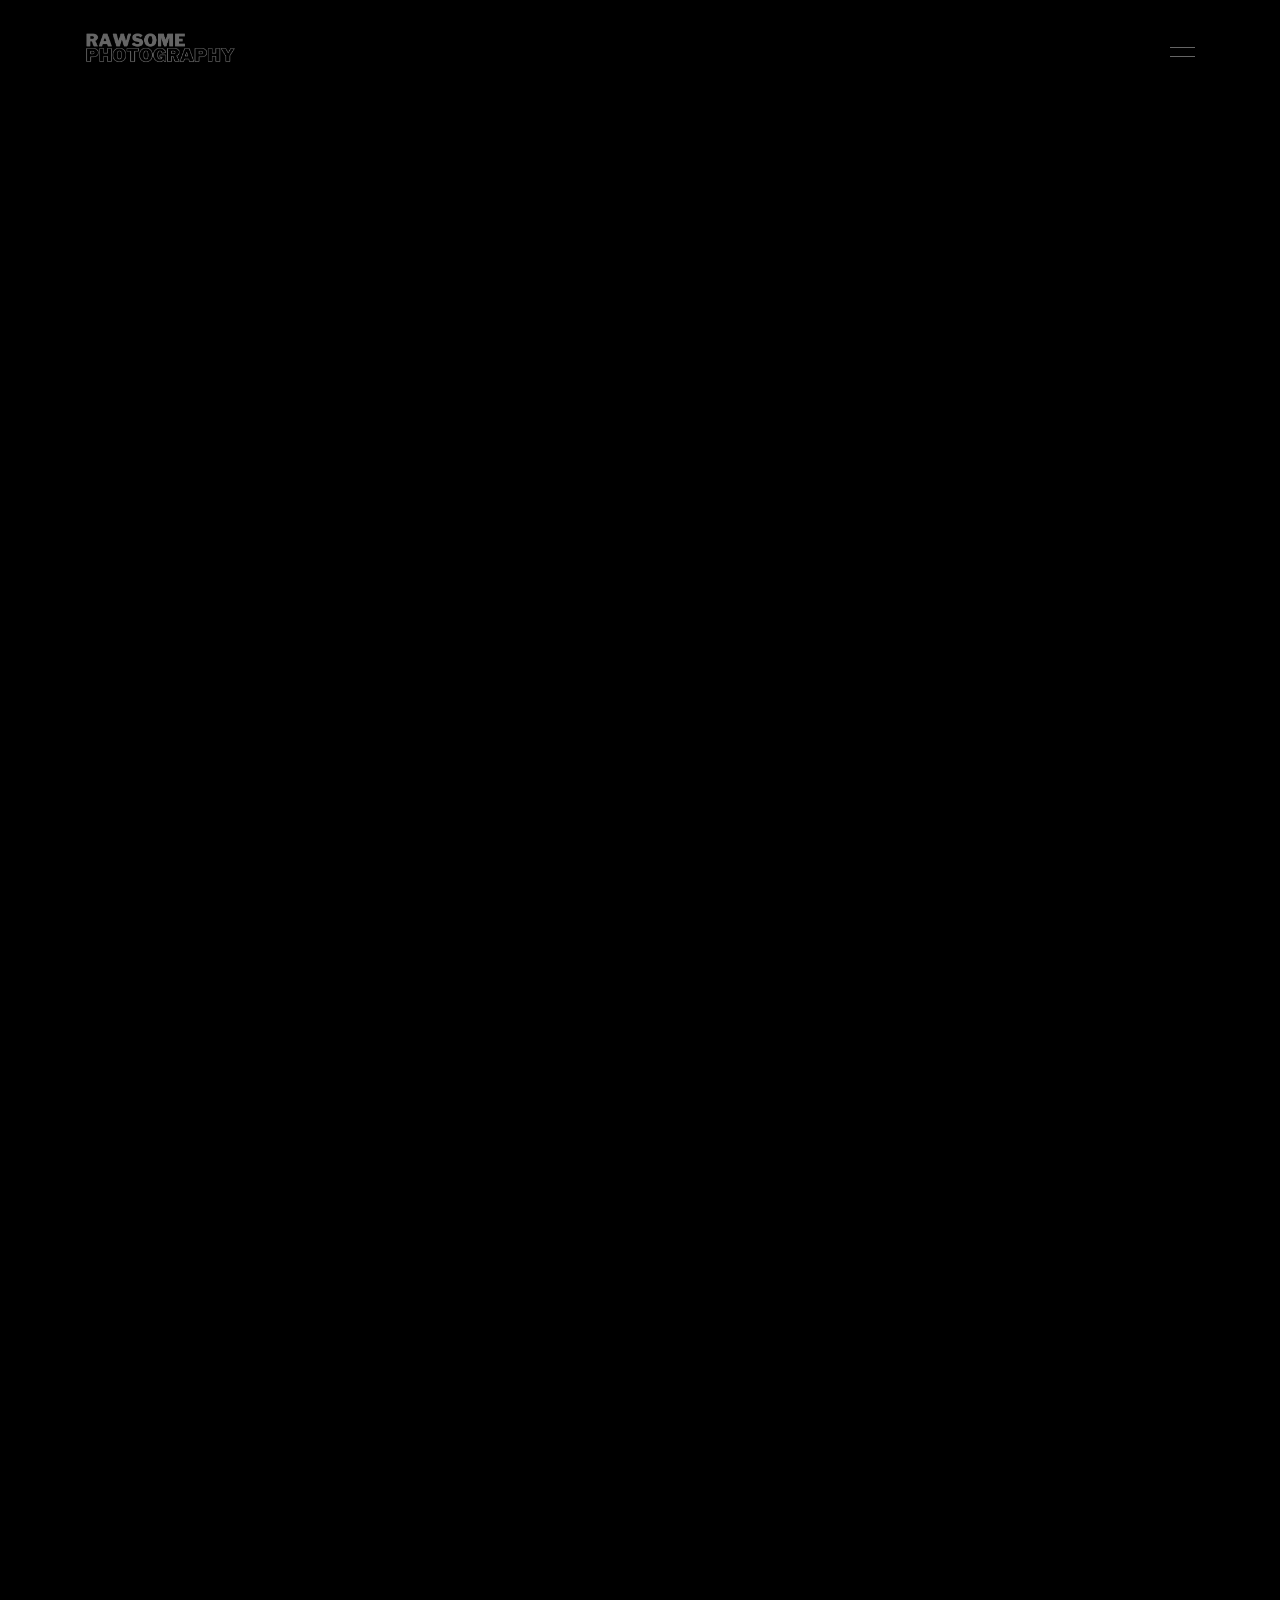
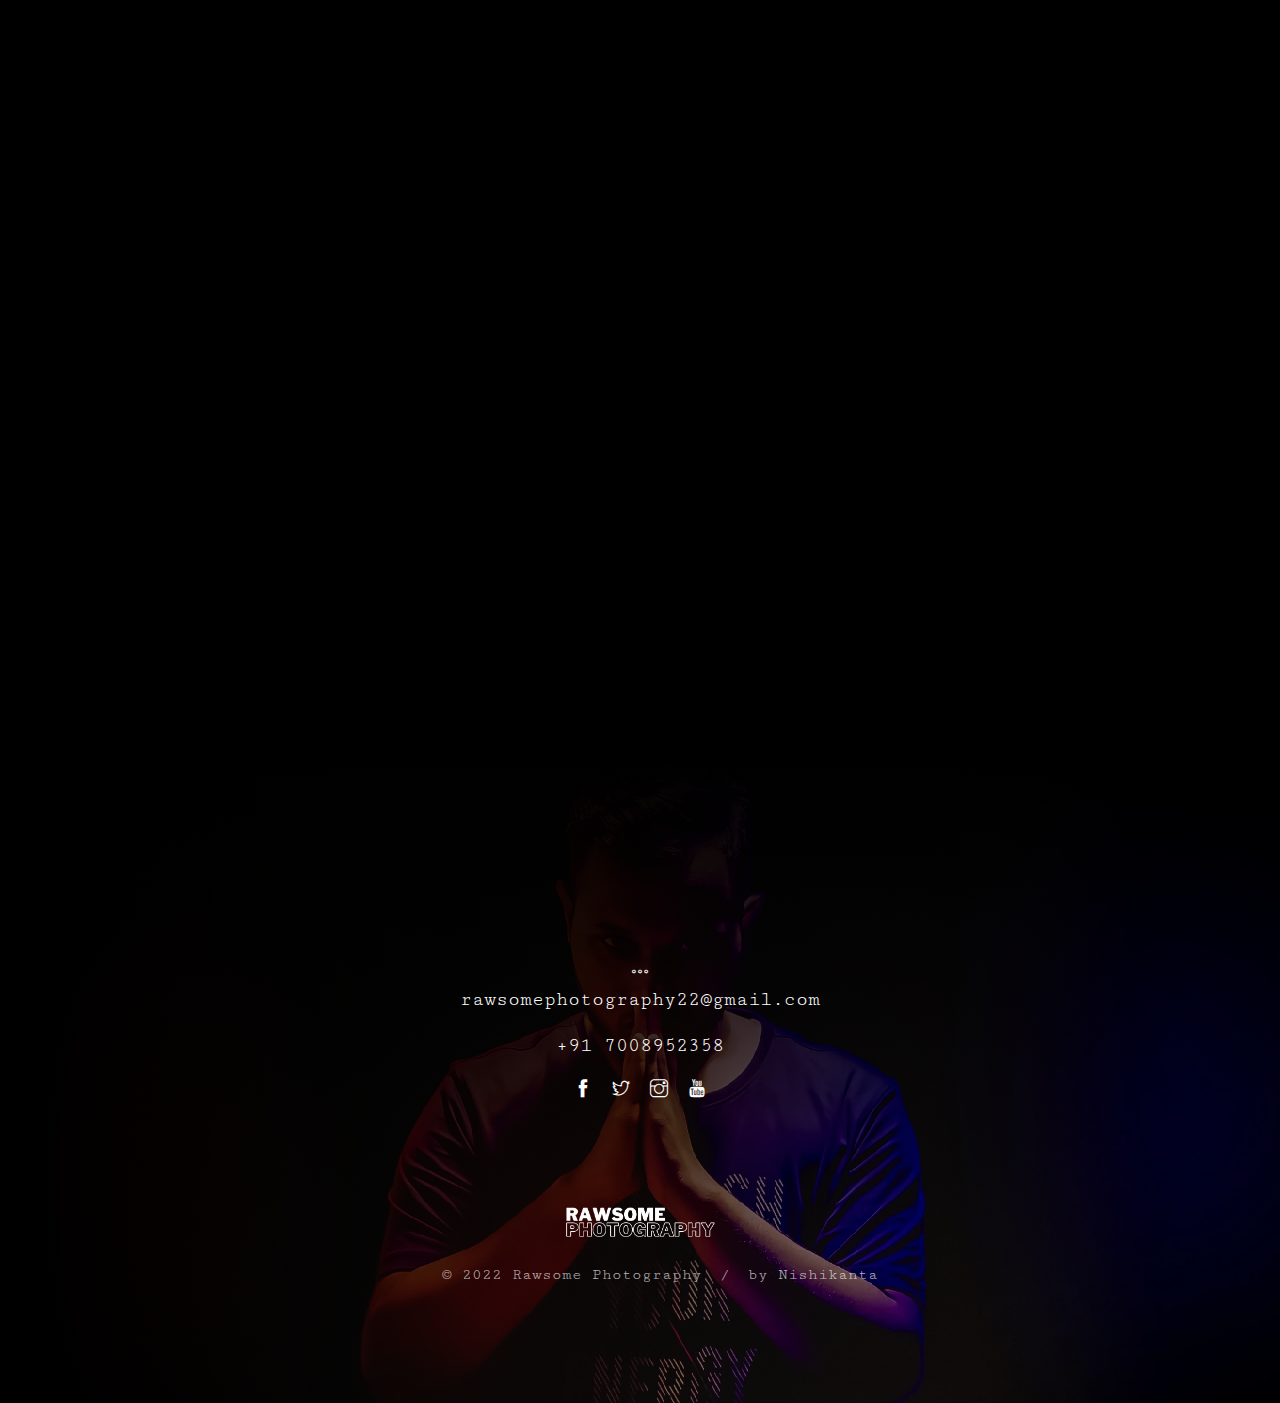
==== commit f9d8a6b7: "Added" ====
--- a/about.html
+++ b/about.html
@@ -6,7 +6,7 @@
     <meta http-equiv="X-UA-Compatible" content="IE=edge">
     <title>Rawsome-Photography </title>
     <meta name="viewport" content="width=device-width, initial-scale=1">
-    <link rel="icon" type="image/png" href="images/favicon.png" />
+    <link rel="icon" type="image/png" href="img/favicon.ico" />
     <link rel="stylesheet" href="css/animate.css">
     <link rel="stylesheet" href="css/themify-icons.css">
     <link rel="stylesheet" href="css/bootstrap.css">
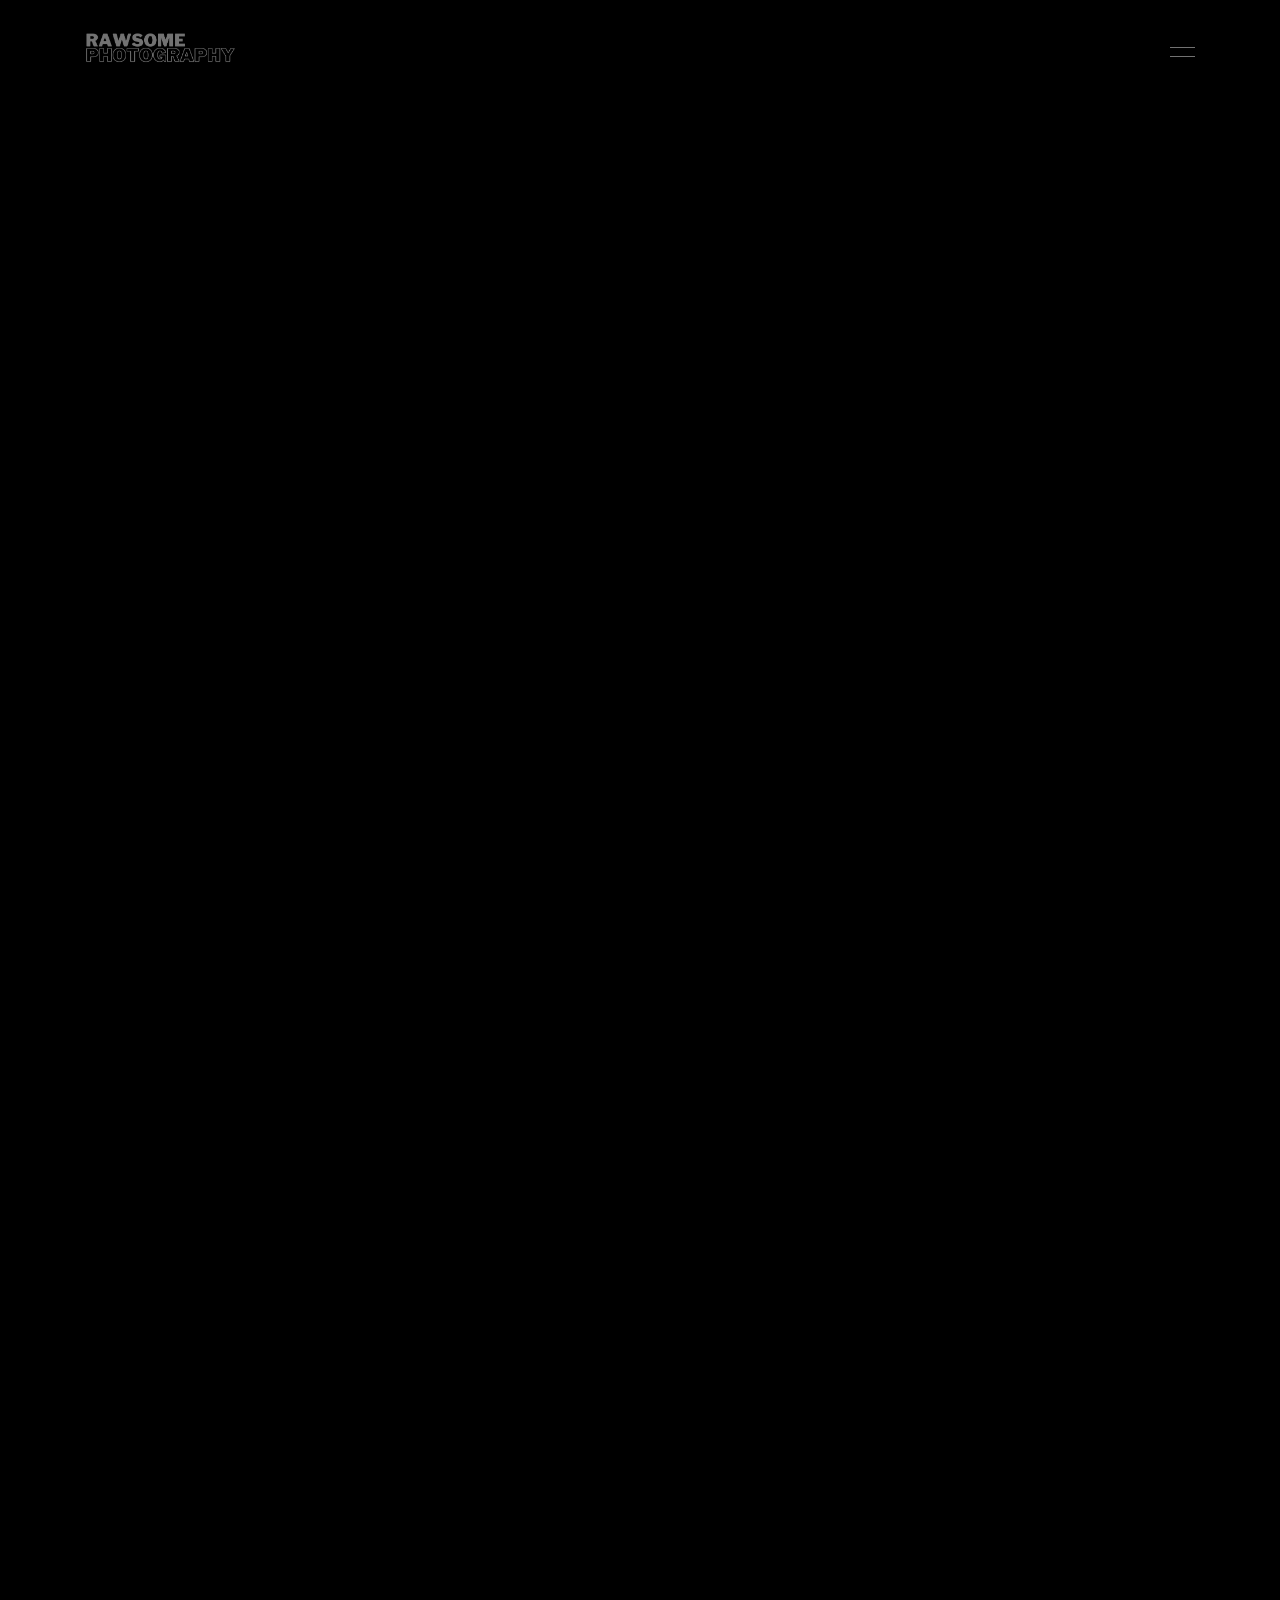
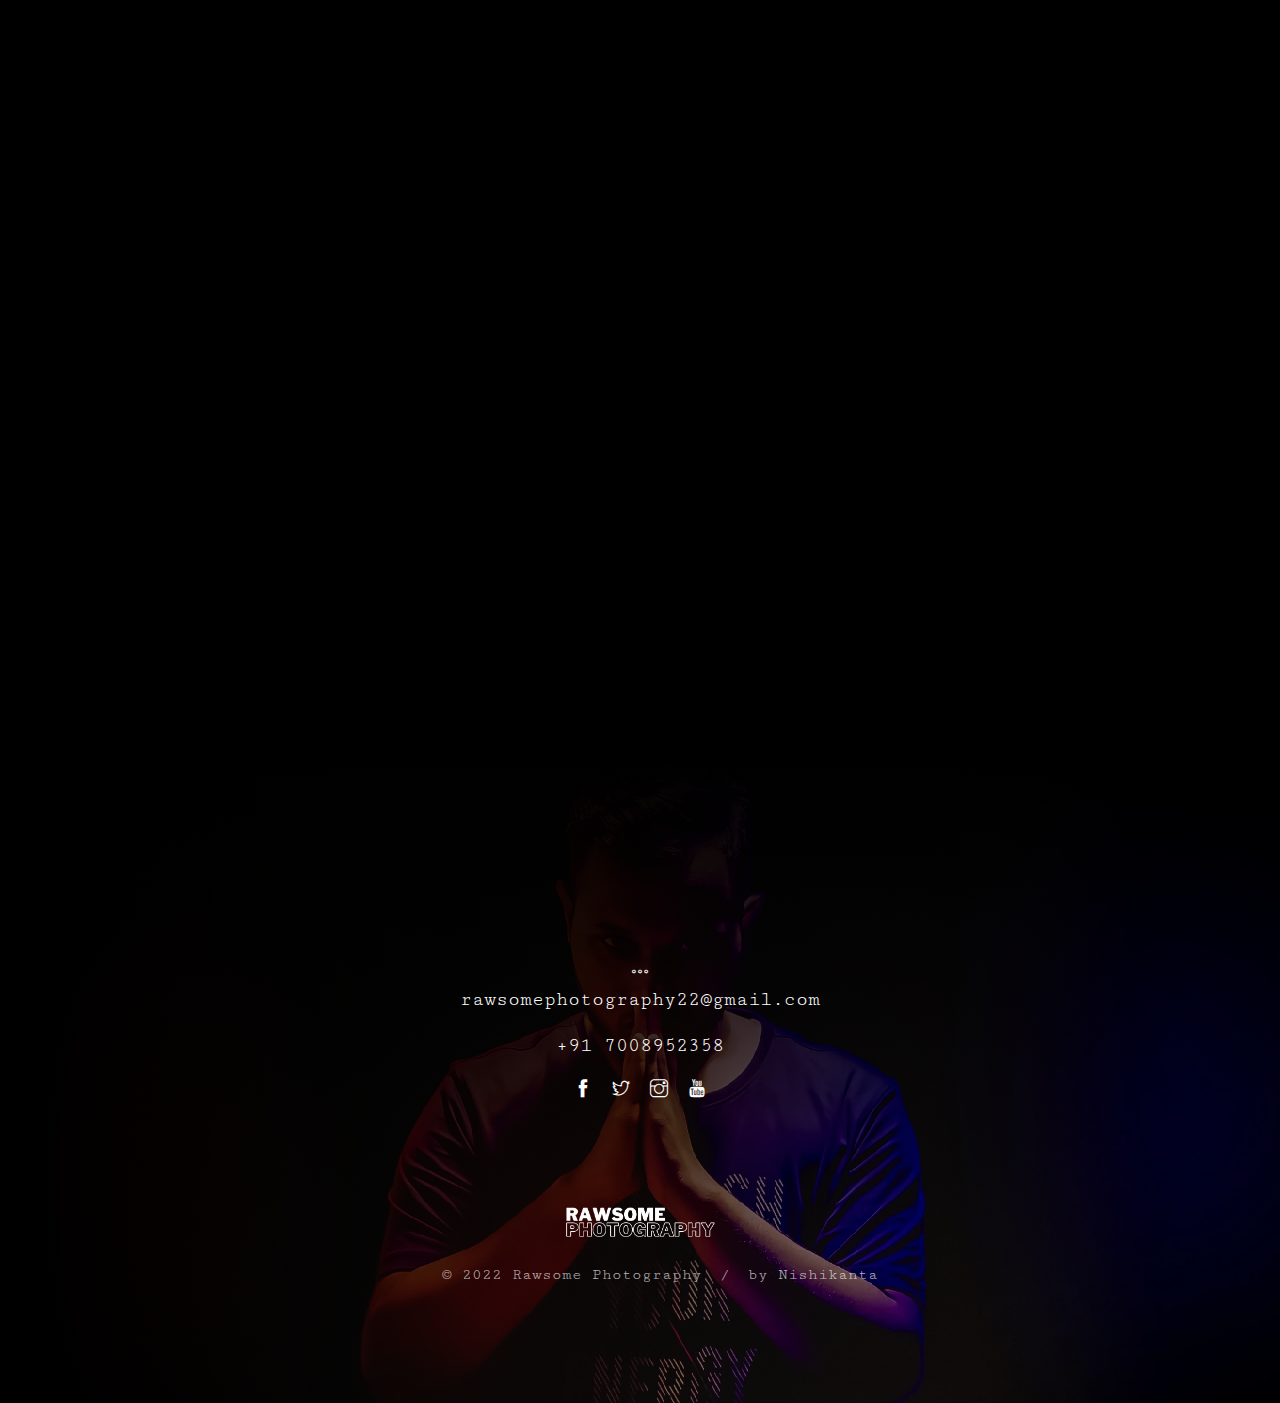
==== commit 62f07575: "Added" ====
--- a/about.html
+++ b/about.html
@@ -4,7 +4,25 @@
 <head>
     <meta charset="utf-8">
     <meta http-equiv="X-UA-Compatible" content="IE=edge">
-    <title>Rawsome-Photography </title>
+    <title>RAWSOME PHOTOGRAPHY || SABYASACHI MITRA || ENGINEER BY DAY,PHOTOGRAPHER BY NIGHT. </title>
+    <meta name="description" content="Hey there! My name is Sabyasachi Mitra and I've been pursuing photography since 2017. I hail from Odisha and currently studying at Silicon Institute Of Technology Bhubaneswar. My journey as a Photographer was not easy , When i started off i didn't know what genre to start with. With time i honed my skills towards capturing humans and their emotions and have been fortunate enough to create stunning portraits out of the same. They say learning never stops and that's the same for me since Day 1 i have been saying this one thing to myself that  You need to be versatile  and i will be , continuing to forge new paths and a new tommorow. Being me , Being Rawsome.I have been working with Reborn - Drink,Dance,Dine since December 2021 where i cover their events and club. I've also done my part in various college events like - Noesis , Zygon ALso i have been in multiple photoshoots with creative designs as well as amazing and talented models. Also have been doing cinematography for various other companies ( Like Redbull , UPRE etc.">
+  <meta name="viewport" content="width=device-width, initial-scale=1">
+<meta property="og:title" content="Sabyasachi Mitra I am a Third year Undergraduate student of Electronics and Communication Engineering at Silicon Institute of Technology,Bhubanewer,Odisha." />
+<meta property="og:url" content="https://www.linkedin.com/in/sabyasachi-mitra-906b22213/" />
+<meta property="og:title" content="Sabyasachi Mitra" />
+	<meta property="og:description" content="Undergraduate student of Electronics and Communication Engineering at Silicon Institute of Technology,Bhubanewer,Odisha." />
+	<meta property="og:type" content="website" />
+	<meta property="og:url" content="https://rawsomephotography.studio/" />
+    <meta property="og:url" content="https://silicon.ac.in/bbsr-home/" />
+  <meta name="twitter:card" content="summary" />
+<meta name="twitter:site" content="@Sabya786" />
+<meta name="twitter:creator" content="@Sabya786" />
+	<meta property="og:image"
+		content="https://raw.githubusercontent.com/NishikantaRay/rawsome_photography/main/images/demo/footer.webp" />
+<meta http-equiv="X-UA-Compatible" content="IE=edge">
+<meta name="author" content="Sabyasachi Mitra" />
+<meta name="keywords"
+		content="RAWSOME photography sabyasachimitra rawsome photography sabya sachi mitra reborn photographer  PortfolioWebsite photograph headshot portrait photo studio stock photos wedding photography photo gallery nature photos portrait photography dslr camera canon camera professional headshots food photography images camera canon photography nikon sony mirrorless cameras canon cameras  " />
     <meta name="viewport" content="width=device-width, initial-scale=1">
     <link rel="icon" type="image/png" href="img/favicon.ico" />
     <link rel="stylesheet" href="css/animate.css">
@@ -89,23 +107,23 @@
             </div>
             <div class="row">
                 <div class="col-md-6 animate-box" data-animate-effect="fadeInUp">
-                    <div class="dorothea-team"> <img src="images/team/1.jpg" class="img-fluid" alt="">
+                    <div class="dorothea-team"> <img src="img/team/01.webp" class="img-fluid" alt="">
                         <div class="desc">
                             <div class="con">
-                                <h5><a href="#0">Olivia Snow</a></h5> 
-                                <span>Event Photographer</span>
-                                <p class="icon"> <span><a href="#0"><i class="ti-instagram"></i></a></span> <span><a href="#0"><i class="ti-vimeo"></i></a></span> <span><a href="#0"><i class="ti-twitter"></i></a></span> </p>
+                                <h5><a href="#0">Subrat Kumar Behera</a></h5> 
+                                <span>Photographer</span>
+                                <p class="icon"> <span><a href="https://instagram.com/my.mobileclicks?igshid=YmMyMTA2M2Y="><i class="ti-instagram"></i></a></span> <span><a href="https://www.facebook.com/subrat.behera.7564"><i class="ti-facebook"></i></a></span> <span><a href="https://twitter.com/instanT_Subrat?t=a23ZnRmO-9LrZFtCSkZGgw&s=09"><i class="ti-twitter"></i></a></span> </p>
                             </div>
                         </div>
                     </div>
                 </div>
                 <div class="col-md-6 animate-box" data-animate-effect="fadeInUp">
-                    <div class="dorothea-team"> <img src="images/team/2.jpg" class="img-fluid" alt="">
+                    <div class="dorothea-team"> <img src="img/team/02.webp" class="img-fluid" alt="">
                         <div class="desc">
                             <div class="con">
-                                <h5><a href="#0">Betty Flynn</a></h5> 
-                                <span>Wedding Photographer</span>
-                                <p class="icon"> <span><a href="#0"><i class="ti-instagram"></i></a></span> <span><a href="#0"><i class="ti-vimeo"></i></a></span> <span><a href="#0"><i class="ti-twitter"></i></a></span> </p>
+                                <h5><a href="#0">Meenaketan Padhy</a></h5> 
+                                <span>Graphic designer</span>
+                                <p class="icon"> <span><a href="https://www.instagram.com/the_noobe_show_/?utm_medium=copy_link"><i class="ti-instagram"></i></a></span> <span><a href="https://www.facebook.com/meenaketanpadhy2002"><i class="ti-facebook"></i></a></span> <span><a href="https://twitter.com/MeenaketanPadhy"><i class="ti-twitter"></i></a></span> </p>
                             </div>
                         </div>
                     </div>
